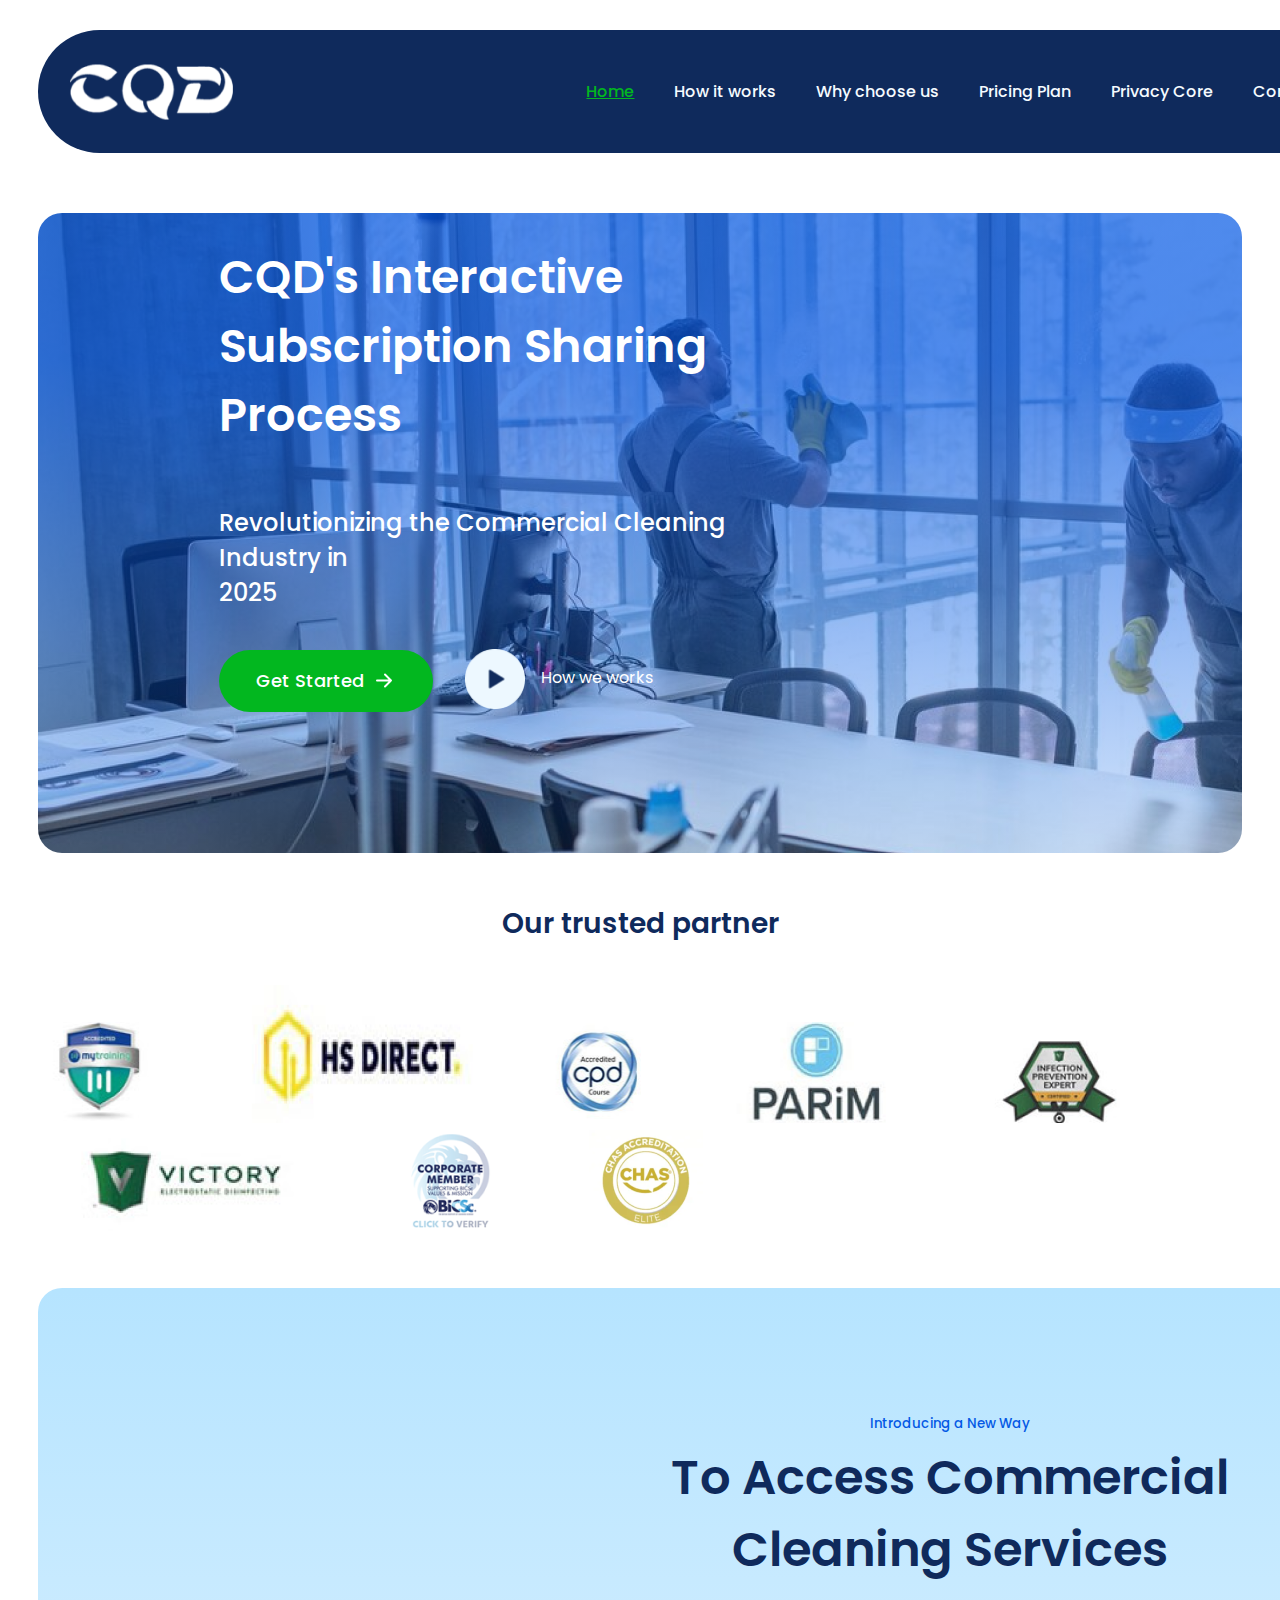
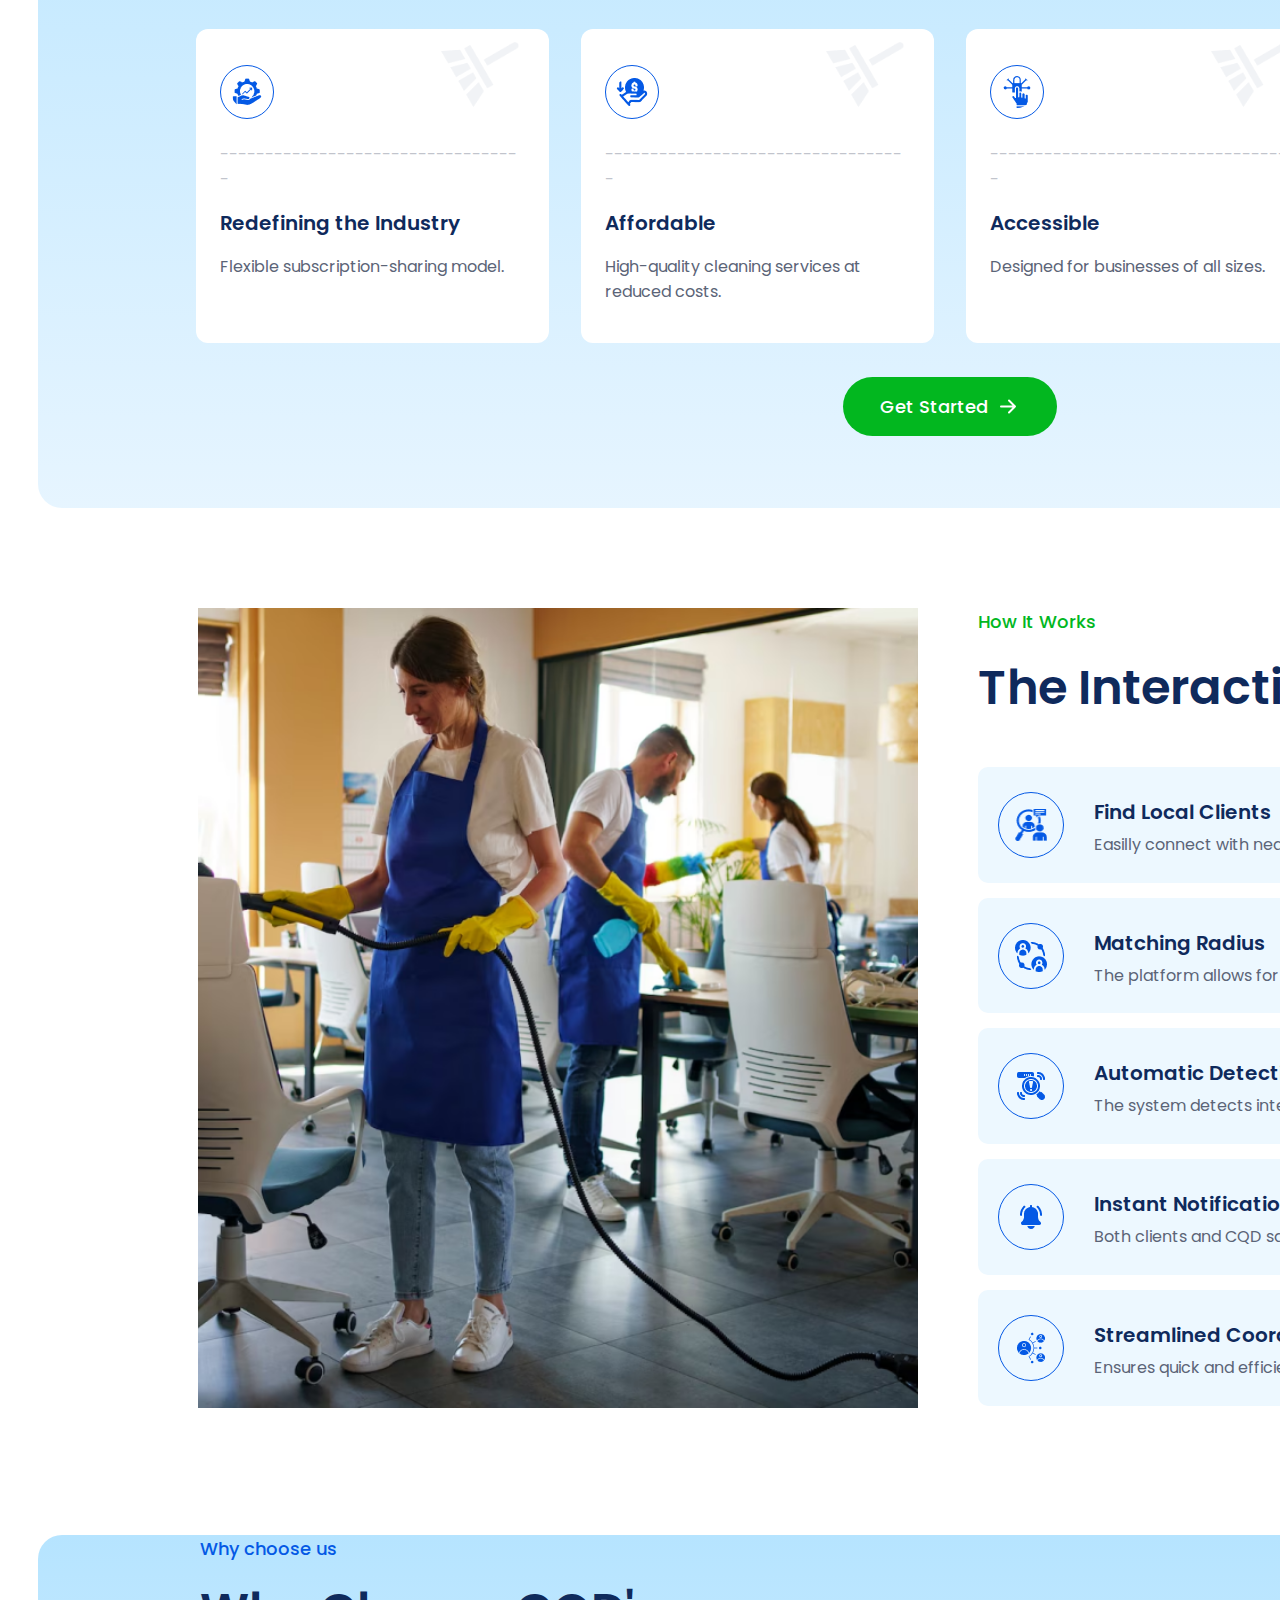
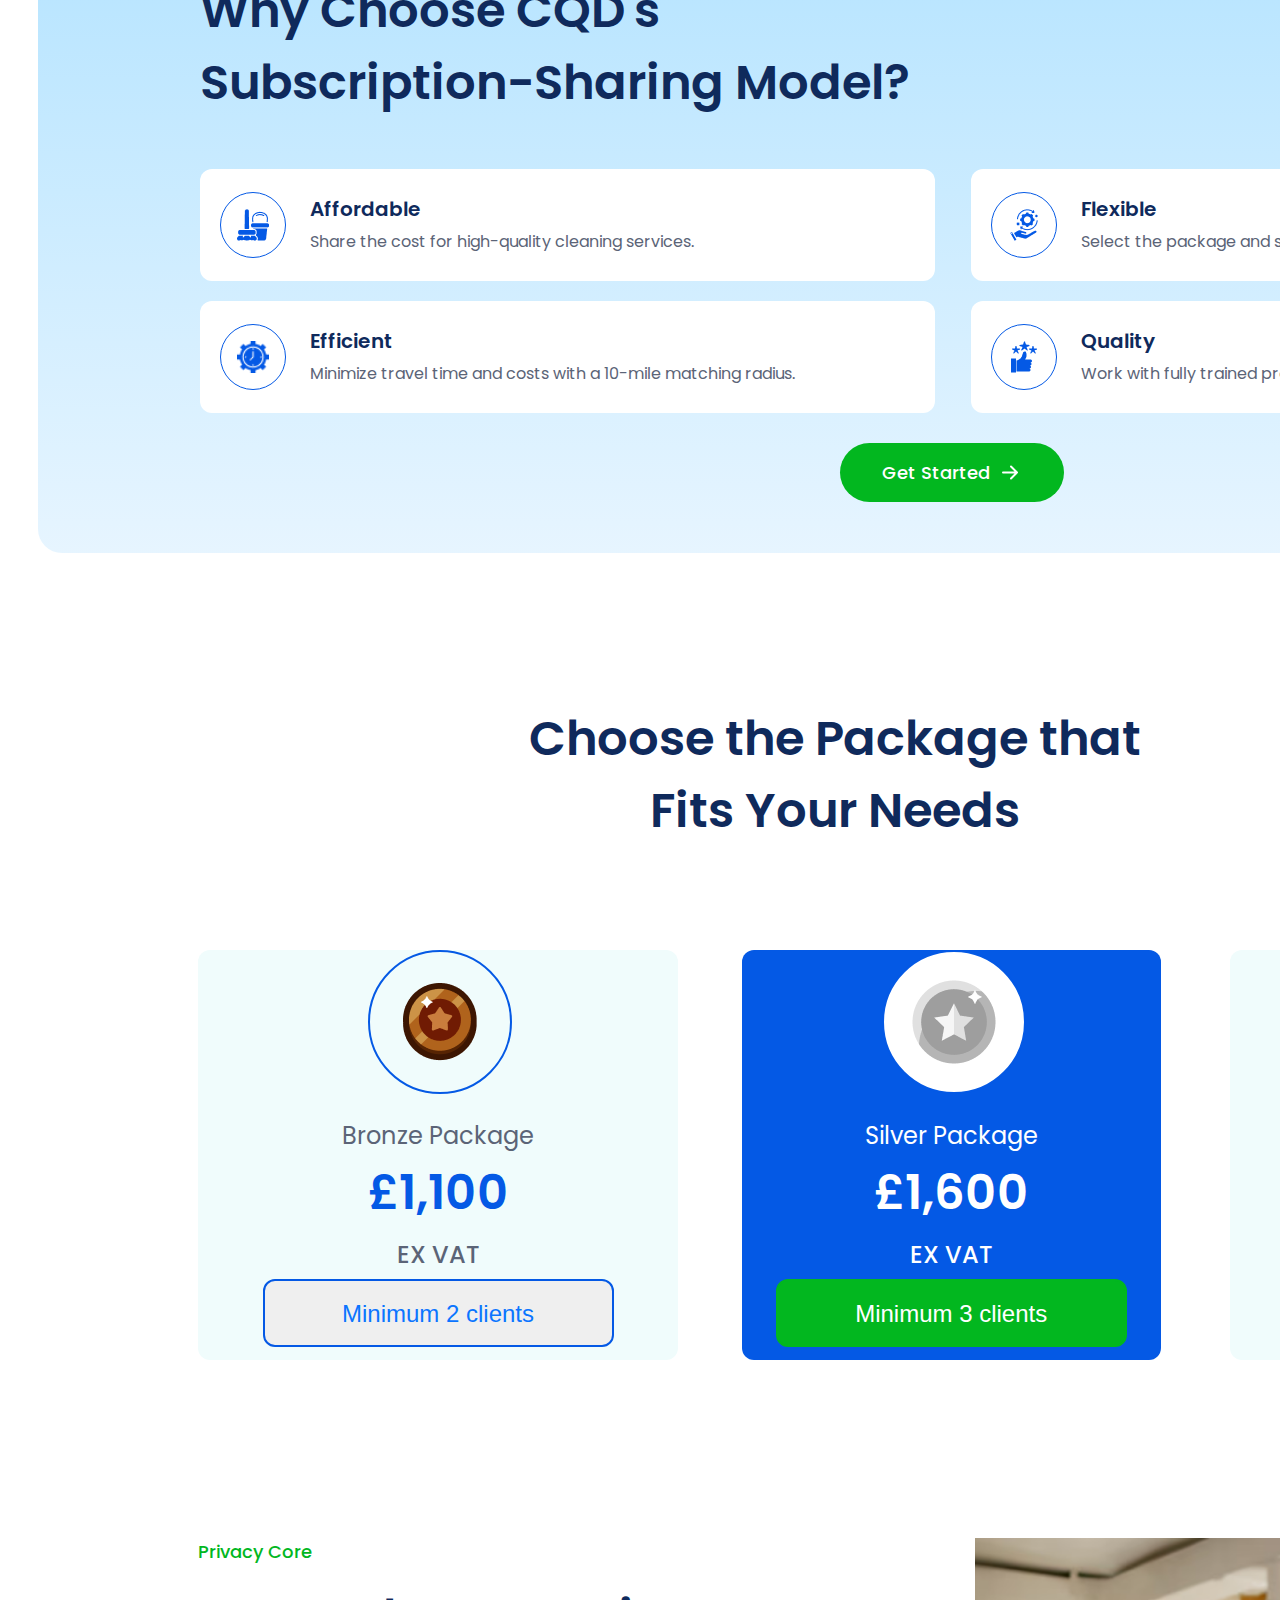
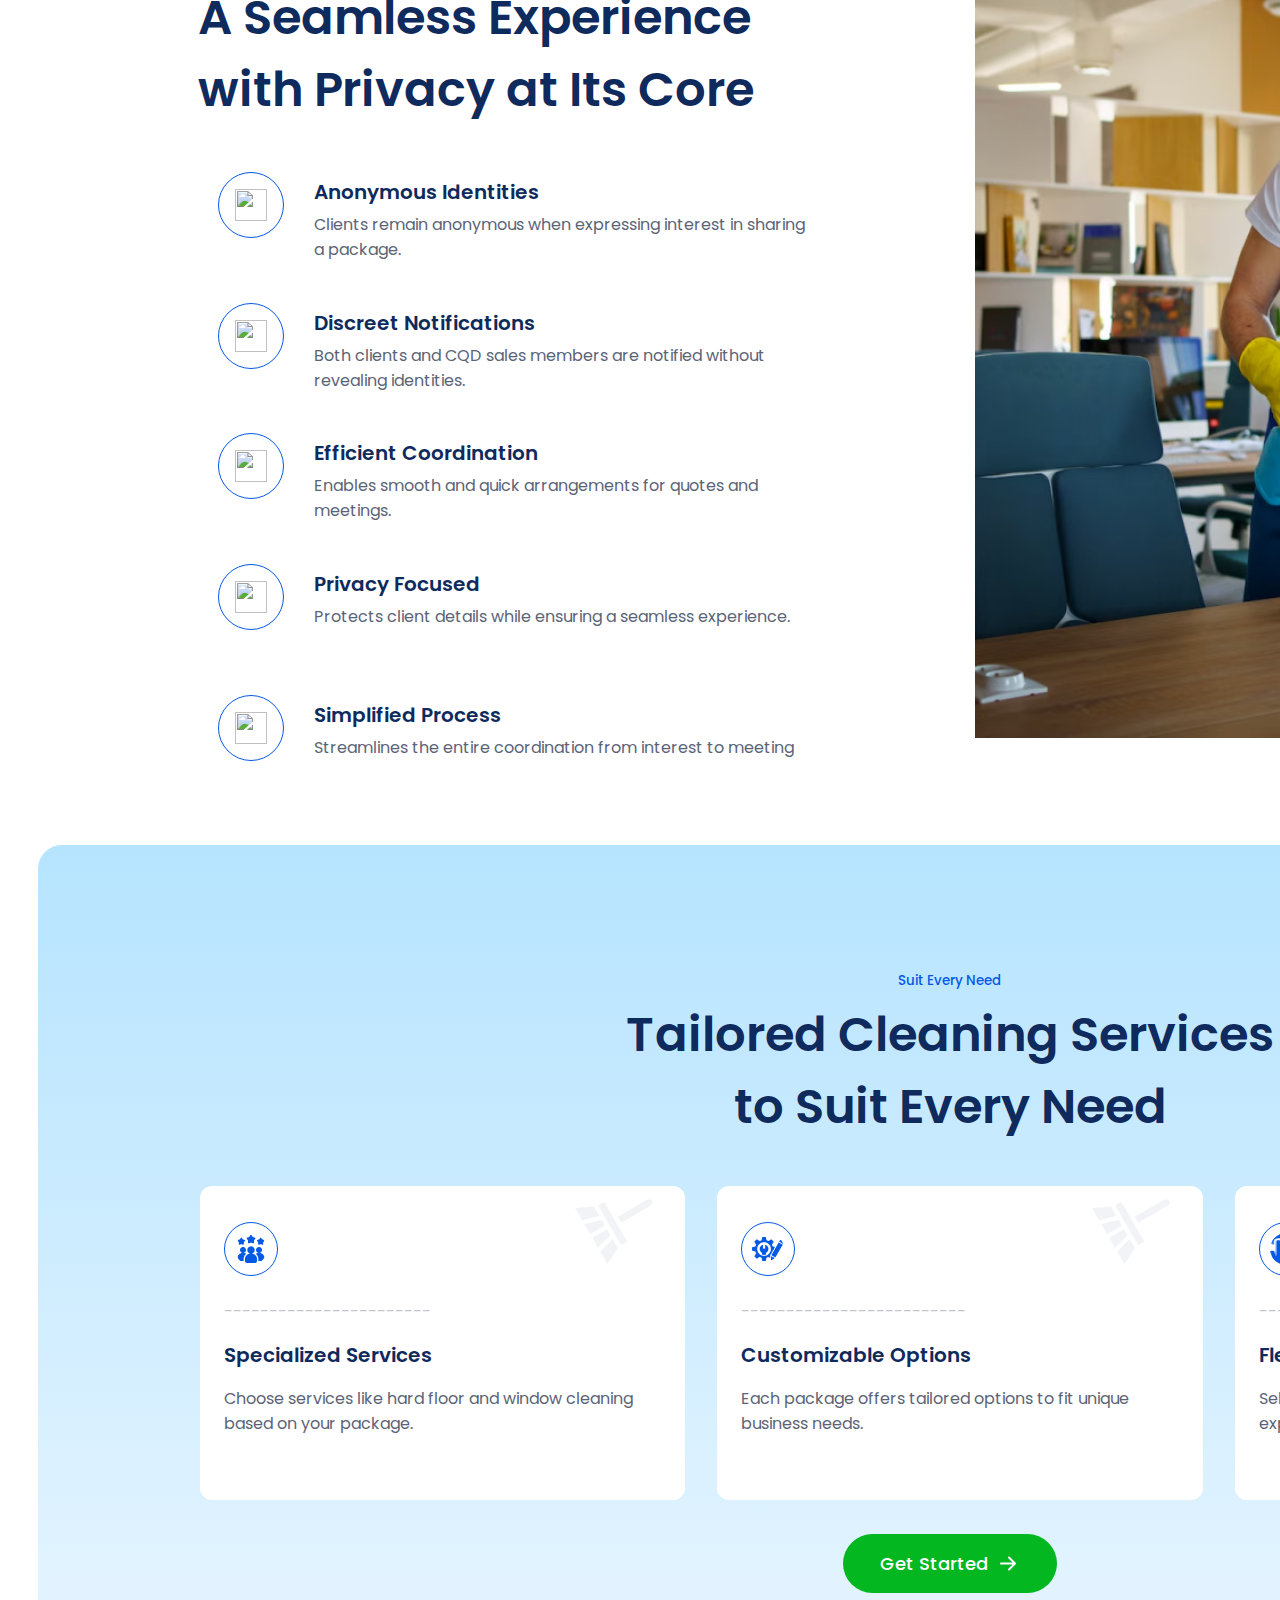
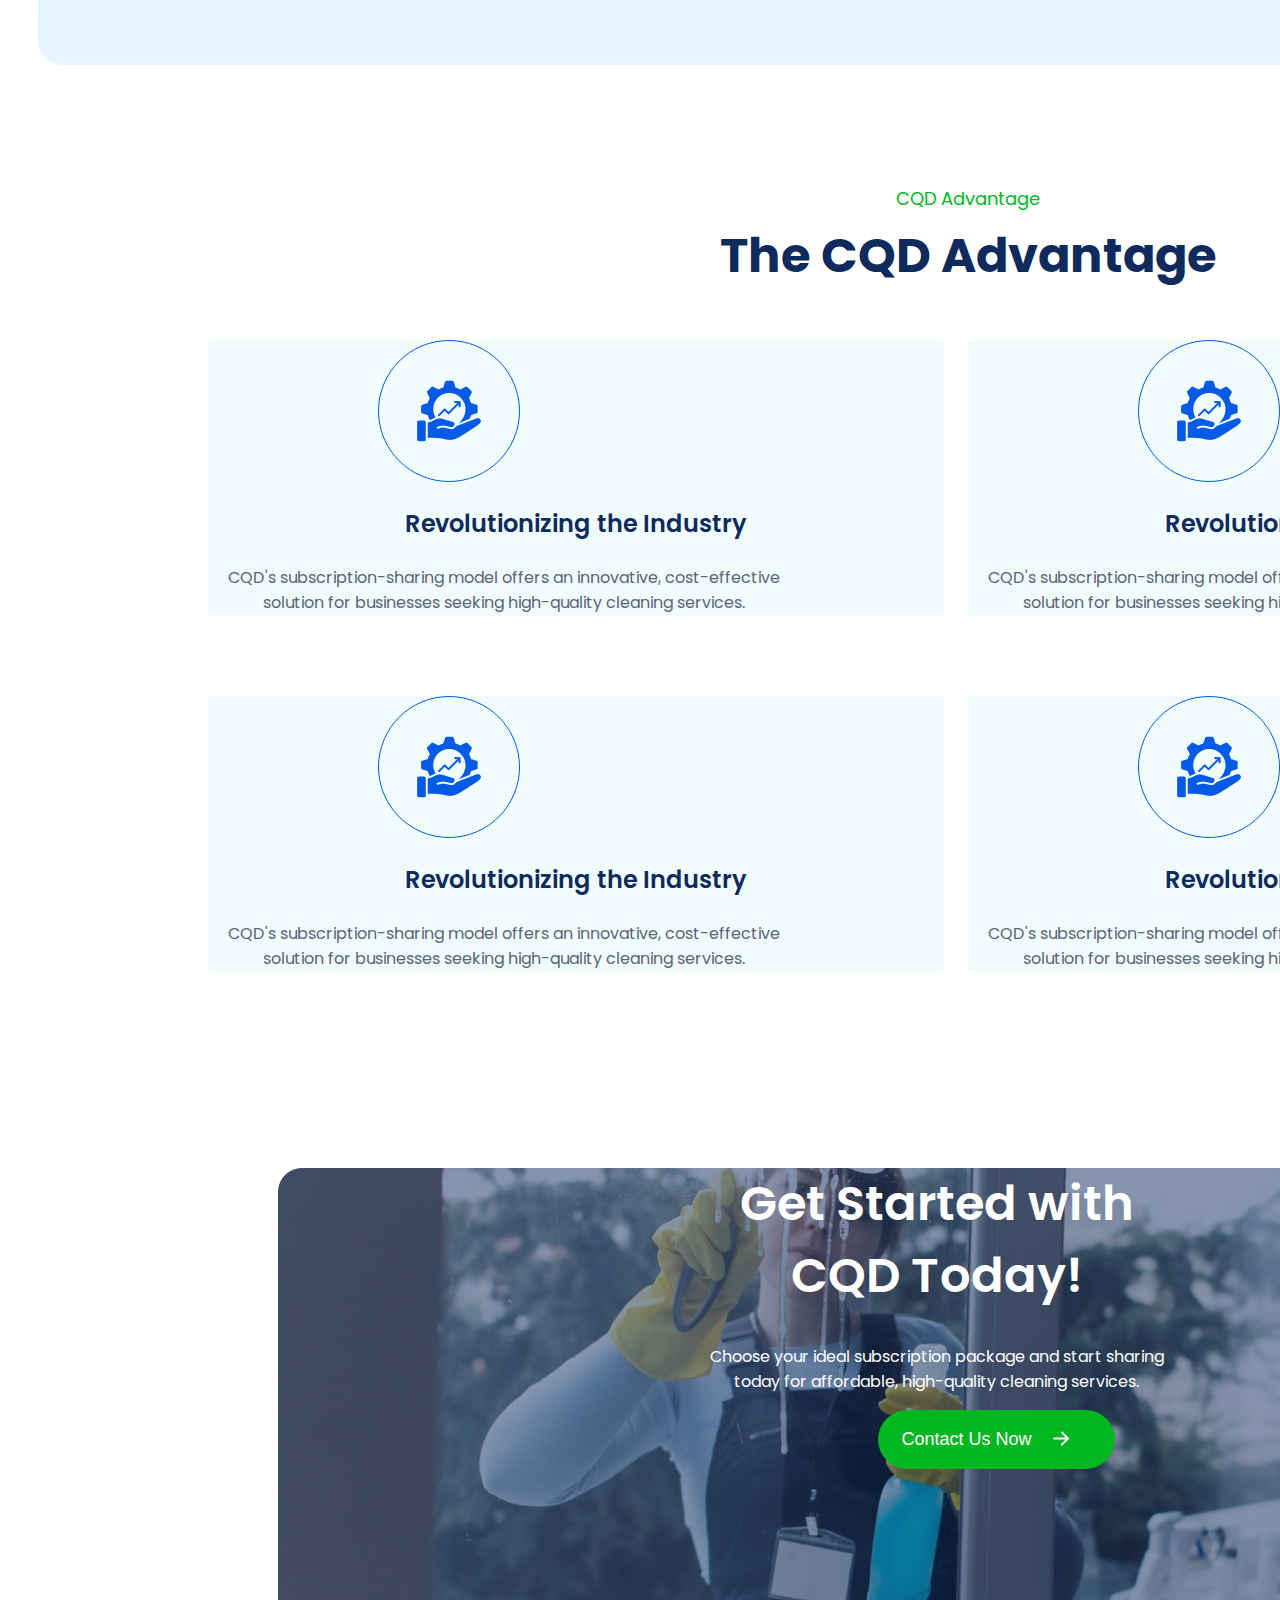
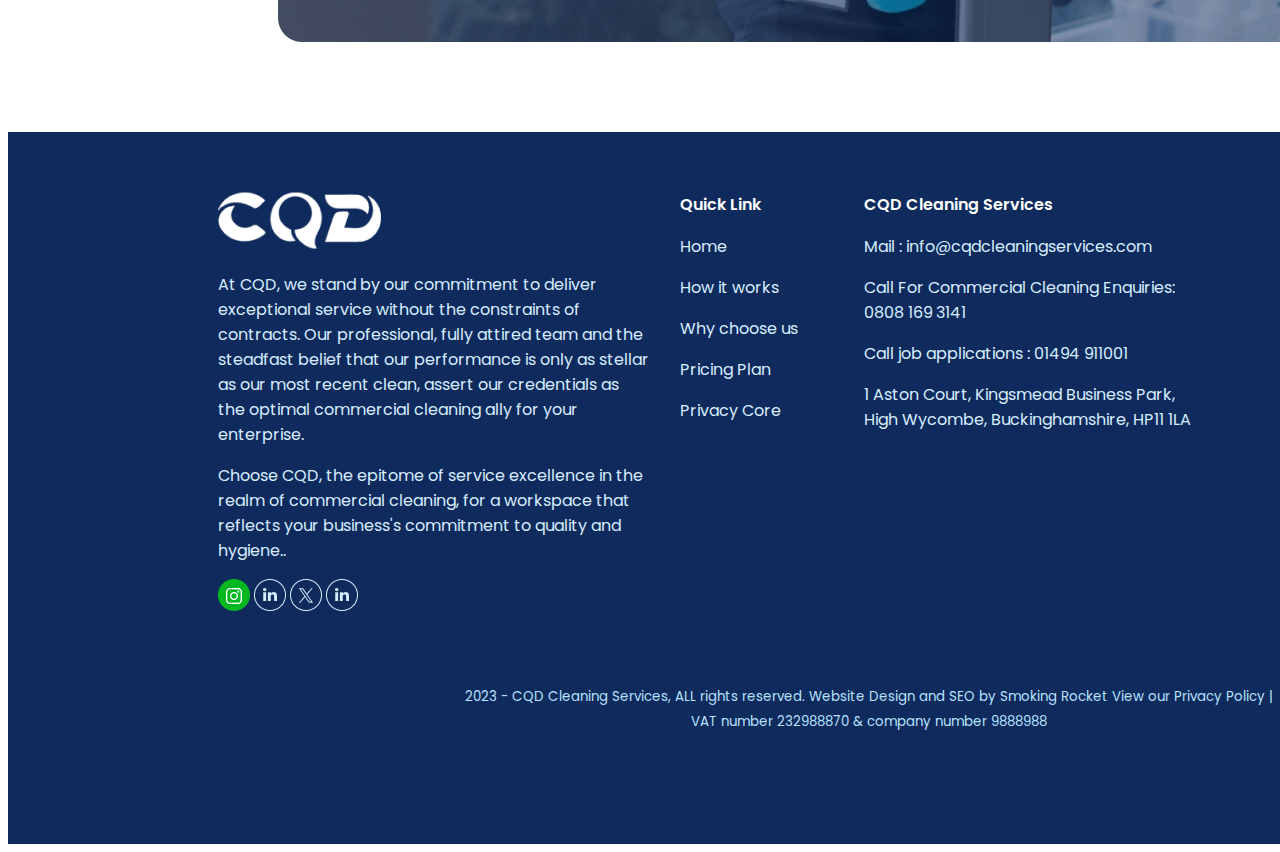
==== index.html @ 8f6383a1 "added" ====
<!DOCTYPE html>
<html lang="en">
  <head>
    <meta charset="UTF-8" />
    <meta name="viewport" content="width=device-width, initial-scale=1.0" />
    <title>CQD Project</title>

    <!-- style  -->
    <style>
      @import url("https://fonts.googleapis.com/css2?family=Poppins:ital,wght@0,100;0,200;0,300;0,400;0,500;0,600;0,700;0,800;0,900;1,100;1,200;1,300;1,400;1,500;1,600;1,700;1,800;1,900&family=Roboto:ital,wght@0,100;0,300;0,400;0,500;0,700;0,900;1,100;1,300;1,400;1,500;1,700;1,900&display=swap");
    </style>

    <!-- All Plugins CSS -->
    <link rel="stylesheet" href="./assets/css/plugins/bootstrap.min.css" />

    <!-- Custom CSS -->
    <link rel="stylesheet" href="./assets/css/style.css" />
    <link rel="stylesheet" href="./assets/css/responsive.css" />
  </head>

  <body>
    <!-- header area starts -->
    <header>
      <nav>
        <img src="./assets/images/img1.png" alt="" />
        <ul>
          <li class="fr-nav-menu-item1">Home</li>
          <li class="fr-nav-menu-item2">How it works</li>
          <li class="fr-nav-menu-item2">Why choose us</li>
          <li class="fr-nav-menu-item2">Pricing Plan</li>
          <li class="fr-nav-menu-item2">Privacy Core</li>
          <li class="fr-nav-menu-item2">Contact</li>
        </ul>
        <ul class="fr-nav-menu-item3">
          <li class="fr-nav-menu-item4">Get Started</li>
          <svg
            xmlns="http://www.w3.org/2000/svg"
            width="24"
            height="25"
            viewBox="0 0 24 25"
            fill="none"
          >
            <path
              d="M5 12.5H19M19 12.5L13 18.5M19 12.5L13 6.5"
              stroke="white"
              stroke-width="2"
              stroke-linecap="round"
              stroke-linejoin="round"
            />
          </svg>
        </ul>
      </nav>
    </header>

    <!-- main area starts  -->

    <main>
      <section class="fr-top-banner">
        <div class="fr-top-banner-sec">
          <h1 class="fr-banner-h">
            CQD's Interactive <br />
            Subscription Sharing <br />
            Process
          </h1>
          <p class="fr-banner-p">
            Revolutionizing the Commercial Cleaning Industry in <br />
            2025
          </p>

          <div class="top-banner-d1">
            <ul class="top-banner-bt1">
              <li class="top-banner-bt2">Get Started</li>
              <svg
                xmlns="http://www.w3.org/2000/svg"
                width="24"
                height="25"
                viewBox="0 0 24 25"
                fill="none"
              >
                <path
                  d="M5 12.5H19M19 12.5L13 18.5M19 12.5L13 6.5"
                  stroke="white"
                  stroke-width="2"
                  stroke-linecap="round"
                  stroke-linejoin="round"
                />
              </svg>
            </ul>
            <div class="top-banner-d2">
              <img src="./assets/images/FrameV.png" alt="" />
              <p class="top-banner-p">How we works</p>
            </div>
          </div>
        </div>
        <!-- <div class="empty"></div> -->
      </section>

      <section>
        <p class="fr-p">Our trusted partner</p>
        <div class="fr-d">
          <img class="fr-img2" src="./assets/images/img2.png" alt="" />
          <img class="fr-img3" src="./assets/images/img3.png" alt="" />
          <img class="fr-img4" src="./assets/images/img4.png" alt="" />
          <img class="fr-img5" src="./assets/images/img5.png" alt="" />
          <img src="./assets/images/img6.png" alt="" />
          <img src="./assets/images/img7.png" alt="" />
          <img src="./assets/images/img8.png" alt="" />
          <img src="./assets/images/img9.png" alt="" />
        </div>
      </section>

      <section class="fr-sec-service">
        <small class="fr-sec-sm">Introducing a New Way</small>
        <h1 class="fr-sec-h">To Access Commercial Cleaning Services</h1>
        <div class="fr-div-frame-tp">
          <div class="fr-div-frame-fl">
            <div class="fr-div-frame-up">
              <img
                class="fr-div-frame-img"
                src="./assets/images/Frame1.png"
                alt=""
              />
              <img
                class="fr-div-frame-img2"
                src="./assets/images/Frame5.png"
                alt=""
              />
            </div>
            <p class="fr-div-frame-p">----------------------------------</p>
            <h1 class="fr-div-frame-h">Redefining the Industry</h1>
            <h3 class="fr-div-frame-sm">
              Flexible subscription-sharing model.
            </h3>
          </div>
          <div class="fr-div-frame-fl">
            <div class="fr-div-frame-up">
              <img
                class="fr-div-frame-img"
                src="./assets/images/Frame2.png"
                alt=""
              />
              <img
                class="fr-div-frame-img2"
                src="./assets/images/Frame5.png"
                alt=""
              />
            </div>
            <p class="fr-div-frame-p">----------------------------------</p>
            <h1 class="fr-div-frame-h">Affordable</h1>
            <h3 class="fr-div-frame-sm">
              High-quality cleaning services at reduced costs.
            </h3>
          </div>
          <div class="fr-div-frame-fl">
            <div class="fr-div-frame-up">
              <img
                class="fr-div-frame-img"
                src="./assets/images/Frame3.png"
                alt=""
              />
              <img
                class="fr-div-frame-img2"
                src="./assets/images/Frame5.png"
                alt=""
              />
            </div>
            <p class="fr-div-frame-p">----------------------------------</p>
            <h1 class="fr-div-frame-h">Accessible</h1>
            <h3 class="fr-div-frame-sm">
              Designed for businesses of all sizes.
            </h3>
          </div>
          <div class="fr-div-frame-fl">
            <div class="fr-div-frame-up">
              <img
                class="fr-div-frame-img"
                src="./assets/images/Frame4.png"
                alt=""
              />
              <img
                class="fr-div-frame-img2"
                src="./assets/images/Frame5.png"
                alt=""
              />
            </div>
            <p class="fr-div-frame-p">----------------------------------</p>
            <h1 class="fr-div-frame-h">Easy to Use</h1>
            <h3 class="fr-div-frame-sm">
              Share subscriptions with local clients for added value.
            </h3>
          </div>
        </div>
        <ul class="top-banner-bt1">
          <li class="top-banner-bt2">Get Started</li>
          <svg
            xmlns="http://www.w3.org/2000/svg"
            width="24"
            height="25"
            viewBox="0 0 24 25"
            fill="none"
          >
            <path
              d="M5 12.5H19M19 12.5L13 18.5M19 12.5L13 6.5"
              stroke="white"
              stroke-width="2"
              stroke-linecap="round"
              stroke-linejoin="round"
            />
          </svg>
        </ul>
      </section>

      <section class="fr-sec-service2">
        <div>
          <img
            class="fr-sec-service2-img"
            src="./assets/images/image1.png"
            alt=""
          />
        </div>
        <div class="fr-sec-service2-d">
          <p class="fr-sec-service2-p">How It Works</p>
          <h2 class="fr-sec-service2-h">The Interactive Platform</h2>
          <div class="fr-sec-service2-d2">
            <div class="fr-sec-service2-d3">
              <img
                class="fr-sec-service2-img2"
                src="./assets/images/frame7.png"
                alt=""
              />
            </div>
            <div>
              <h3 class="fr-sec-service2-h3">Find Local Clients</h3>
              <h5 class="fr-sec-service2-h5">
                Easilly connect with nearby businesses to share subscriptions.
              </h5>
            </div>
          </div>
          <div class="fr-sec-service2-d2">
            <div class="fr-sec-service2-d3">
              <img
                class="fr-sec-service2-img2"
                src="./assets/images/frame8.png"
                alt=""
              />
            </div>
            <div>
              <h3 class="fr-sec-service2-h3">Matching Radius</h3>
              <h5 class="fr-sec-service2-h5">
                The platform allows for a 10-mile radius to match clients.
              </h5>
            </div>
          </div>
          <div class="fr-sec-service2-d2">
            <div class="fr-sec-service2-d3">
              <img
                class="fr-sec-service2-img2"
                src="./assets/images/frame9.png"
                alt=""
              />
            </div>
            <div>
              <h3 class="fr-sec-service2-h3">Automatic Detection</h3>
              <h5 class="fr-sec-service2-h5">
                The system detects interested clients and matches them.
              </h5>
            </div>
          </div>
          <div class="fr-sec-service2-d2">
            <div class="fr-sec-service2-d3">
              <img
                class="fr-sec-service2-img2"
                src="./assets/images/frame10.png"
                alt=""
              />
            </div>
            <div>
              <h3 class="fr-sec-service2-h3">Instant Notifications</h3>
              <h5 class="fr-sec-service2-h5">
                Both clients and CQD sales team are notified automatically.
              </h5>
            </div>
          </div>
          <div class="fr-sec-service2-d2">
            <div class="fr-sec-service2-d3">
              <img
                class="fr-sec-service2-img2"
                src="./assets/images/frame11.png"
                alt=""
              />
            </div>
            <div>
              <h3 class="fr-sec-service2-h3">Streamlined Coordination</h3>
              <h5 class="fr-sec-service2-h5">
                Ensures quick and efficient arrangement of meetings.
              </h5>
            </div>
          </div>
        </div>
      </section>

      <section class="fr-section5">
        <div class="fr-section5-d1">
          <div class="fr-section5-d2">
            <p class="fr-section5-p">Why choose us</p>
            <h1 class="fr-section5-h1">
              Why Choose CQD's Subscription-Sharing Model?
            </h1>
          </div>
          <div class="fr-section-5-d-flex">
            <div class="fr-section5-d3">
              <div class="fr-section5-d4">
                <img
                  class="fr-sec-service2-img2"
                  src="./assets/images/Frame12.png"
                  alt=""
                />
              </div>
              <div class="fr-section5-d5">
                <h3 class="fr-section5-h3">Affordable</h3>
                <h5 class="fr-section5-h5">
                  Share the cost for high-quality cleaning services.
                </h5>
              </div>
            </div>
            <div class="fr-section5-d3">
              <div class="fr-section5-d4">
                <img
                  class="fr-sec-service2-img2"
                  src="./assets/images/Frame13.png"
                  alt=""
                />
              </div>
              <div class="fr-section5-d5">
                <h3 class="fr-section5-h3">Flexible</h3>
                <h5 class="fr-section5-h5">
                  Select the package and services that best meet your needs.
                </h5>
              </div>
            </div>
            <div class="fr-section5-d3">
              <div class="fr-section5-d4">
                <img
                  class="fr-sec-service2-img2"
                  src="./assets/images/Frame14.png"
                  alt=""
                />
              </div>
              <div class="fr-section5-d5">
                <h3 class="fr-section5-h3">Efficient</h3>
                <h5 class="fr-section5-h5">
                  Minimize travel time and costs with a 10-mile matching radius.
                </h5>
              </div>
            </div>
            <div class="fr-section5-d3">
              <div class="fr-section5-d4">
                <img
                  class="fr-sec-service2-img2"
                  src="./assets/images/Frame15.png"
                  alt=""
                />
              </div>
              <div class="fr-section5-d5">
                <h3 class="fr-section5-h3">Quality</h3>
                <h5 class="fr-section5-h5">
                  Work with fully trained professionals dedicated to excellence.
                </h5>
              </div>
            </div>
          </div>
          <ul class="fr-section5-ul">
            <li class="top-banner-bt2">Get Started</li>
            <svg
              xmlns="http://www.w3.org/2000/svg"
              width="24"
              height="25"
              viewBox="0 0 24 25"
              fill="none"
            >
              <path
                d="M5 12.5H19M19 12.5L13 18.5M19 12.5L13 6.5"
                stroke="white"
                stroke-width="2"
                stroke-linecap="round"
                stroke-linejoin="round"
              />
            </svg>
          </ul>
        </div>
      </section>

      <section class="fr-section6">
        <div class="fr-section6-d1">
          <div class="fr-section6-d2">
            <h2 class="fr-section6-h2">
              Choose the Package that Fits Your Needs
            </h2>
          </div>

          <div class="fr-section6-top-div">
            <div class="fr-section6-d5">
              <div class="fr-section6-d3">
                <div class="fr-section6-d4">
                  <img class="fr-section6-img" src="./assets/images/Frame16.png" alt="" />
                </div>
            
                <p class="fr-section6-p">Bronze Package</p>
                <h3 class="fr-section6-h3">£1,100</h3>
                <h4 class="fr-section6-h4">EX VAT</h4>
                <a href="pinfo.html"><button class="fr-section6-b">
                
                  <p class="fr-section6-p2">Minimum 2 clients</p>
                </button></a>
              </div>
            </div>
            <div class="fr-section6-d6">
              <div class="fr-section6-d7">
                <div class="fr-section6-d8">
                  <img class="fr-section6-img2" src="./assets/images/Frame18.png" alt="" />
                </div>
            
                <p class="fr-section6-p4">Silver Package</p>
                <h3 class="fr-section6-h5">£1,600</h3>
                <h4 class="fr-section6-h6">EX VAT</h4>
                <a href="pinfo.html">
                <button class="fr-section6-b2">
                  <p class="fr-section6-p3">Minimum 3 clients</p>
                </button>
                </a>
              </div>
            </div>
            <div class="fr-section6-d5">
              <div class="fr-section6-d3">
                <div class="fr-section6-d4">
                  <img class="fr-section6-img" src="./assets/images/Frame17.png" alt="" />
                </div>
            
                <p class="fr-section6-p">Gold Package</p>
                <h3 class="fr-section6-h3">£2,100</h3>
                <h4 class="fr-section6-h4">EX VAT</h4>
                <a href="pinfo.html">
                <button class="fr-section6-b">
                  <p class="fr-section6-p2">Minimum 4 clients</p>
                </button>
                </a>
              </div>
            </div>
          </div>
        </div>
      </section>

      <section class="fr-sec-section7">
        
        <div class="fr-sec-section7-d">
          <p class="fr-sec-section7-p">Privacy Core</p>
          <h2 class="fr-sec-section7-h">A Seamless Experience with Privacy at Its Core</h2>
          <div class="fr-sec-section7-d2">
            <div class="fr-sec-section7-d3">
              <img class="fr-sec-section7-img2" src="./assets/images/frame19.png" alt="" />
            </div>
            <div>
              <h3 class="fr-sec-section7-h3">Anonymous Identities</h3>
              <h5 class="fr-sec-section7-h5">Clients remain anonymous when expressing interest in sharing a package.</h5>
            </div>
          </div>
          <div class="fr-sec-section7-d2">
            <div class="fr-sec-section7-d3">
              <img class="fr-sec-section7-img2" src="./assets/images/frame20.png" alt="" />
            </div>
            <div>
              <h3 class="fr-sec-section7-h3">Discreet Notifications</h3>
              <h5 class="fr-sec-service2-h5">Both clients and CQD sales members are notified without revealing identities.</h5>
            </div>
          </div>
          <div class="fr-sec-section7-d2">
            <div class="fr-sec-section7-d3">
              <img class="fr-sec-section7-img2" src="./assets/images/frame21.png" alt="" />
            </div>
            <div>
              <h3 class="fr-sec-section7-h3">Efficient Coordination</h3>
              <h5 class="fr-sec-section7-h5">Enables smooth and quick arrangements for quotes and meetings.</h5>
            </div>
          </div>
          <div class="fr-sec-section7-d2">
            <div class="fr-sec-section7-d3">
              <img class="fr-sec-section7-img2" src="./assets/images/frame22.png" alt="" />
            </div>
            <div>
              <h3 class="fr-sec-section7-h3">Privacy Focused</h3>
              <h5 class="fr-sec-section7-h5">Protects client details while ensuring a seamless experience.</h5>
            </div>
          </div>
          <div class="fr-sec-section7-d2">
            <div class="fr-sec-section7-d3">
              <img class="fr-sec-service2-img2" src="./assets/images/frame23.png" alt="" />
            </div>
            <div>
              <h3 class="fr-sec-section7-h3">Simplified Process</h3>
              <h5 class="fr-sec-section7-h5">Streamlines the entire coordination from interest to meeting</h5>
            </div>
          </div>
        </div>
        <div>
          <img class="fr-sec-section7-img" src="./assets/images/image2.png" alt="" />
        </div>
      </section>


      <section class="fr-section8">
        <small class="fr-sec-sm">Suit Every Need</small>
        <h1 class="fr-sec-h">Tailored Cleaning Services to Suit Every Need</h1>
        <div class="fr-section8-d">
          <div class="fr-section8-d2">
            <div class="fr-div-frame-up">
              <img class="fr-div-frame-img" src="./assets/images/Frame24.png" alt="" />
              <img class="fr-section8-img2" src="./assets/images/Frame5.png" alt="" />
            </div>
            <p class="fr-div-frame-p">-----------------------</p>
            <h1 class="fr-div-frame-h">Specialized Services</h1>
            <h3 class="fr-div-frame-sm">Choose services like hard floor and window cleaning based on your package.</h3>
          </div>
          <div class="fr-section8-d2">
            <div class="fr-div-frame-up">
              <img class="fr-div-frame-img" src="./assets/images/Frame25.png" alt="" />
              <img class="fr-section8-img2" src="./assets/images/Frame5.png" alt="" />
            </div>
            <p class="fr-div-frame-p">-------------------------</p>
            <h1 class="fr-div-frame-h">Customizable Options</h1>
            <h3 class="fr-div-frame-sm">Each package offers tailored options to fit unique business needs.</h3>
          </div>
          <div class="fr-section8-d2">
            <div class="fr-div-frame-up">
              <img class="fr-div-frame-img" src="./assets/images/Frame26.png" alt="" />
              <img class="fr-section8-img2" src="./assets/images/Frame5.png" alt="" />
            </div>
            <p class="fr-div-frame-p">------------------</p>
            <h1 class="fr-div-frame-h">Flexible Choices</h1>
            <h3 class="fr-div-frame-sm">Select additional services to enhance your cleaning experience.</h3>
          </div>
          
        </div>
        <ul class="top-banner-bt1">
          <li class="top-banner-bt2">Get Started</li>
          <svg xmlns="http://www.w3.org/2000/svg" width="24" height="25" viewBox="0 0 24 25" fill="none">
            <path d="M5 12.5H19M19 12.5L13 18.5M19 12.5L13 6.5" stroke="white" stroke-width="2" stroke-linecap="round"
              stroke-linejoin="round" />
          </svg>
        </ul>
      </section>

      <section class="fr-section9">
        <p class="fr-section9-p">CQD Advantage</p>
        <h3 class="fr-section9-h">The CQD Advantage</h3>
        <div class="fr-section9-main-div">
          <div class="fr-section9-div2">
            <div class="fr-section9-d">
              <div class="fr-section9-d2">
                <img class="fr-section9-img" src="./assets/images/Frame27.png" alt="">
              </div>
              <h3 class="fr-section9-h2">Revolutionizing the Industry</h3>
              <p class="fr-section9-p2">CQD's subscription-sharing model offers an innovative, cost-effective solution for
                businesses seeking high-quality cleaning services.</p>
            </div>
            <div class="fr-section9-d">
              <div class="fr-section9-d2">
                <img class="fr-section9-img" src="./assets/images/Frame27.png" alt="">
              </div>
              <h3 class="fr-section9-h2">Revolutionizing the Industry</h3>
              <p class="fr-section9-p2">CQD's subscription-sharing model offers an innovative, cost-effective solution for
                businesses seeking high-quality cleaning services.</p>
            </div>
          </div>

              <div class="fr-section9-div2">
<div class="fr-section9-d">
  <div class="fr-section9-d2">
    <img class="fr-section9-img" src="./assets/images/Frame27.png" alt="">
  </div>
  <h3 class="fr-section9-h2">Revolutionizing the Industry</h3>
  <p class="fr-section9-p2">CQD's subscription-sharing model offers an innovative, cost-effective solution for
    businesses seeking high-quality cleaning services.</p>
</div>
<div class="fr-section9-d">
  <div class="fr-section9-d2">
    <img class="fr-section9-img" src="./assets/images/Frame27.png" alt="">
  </div>
  <h3 class="fr-section9-h2">Revolutionizing the Industry</h3>
  <p class="fr-section9-p2">CQD's subscription-sharing model offers an innovative, cost-effective solution for
    businesses seeking high-quality cleaning services.</p>
</div>
          </div>
          
        </div>
      </section>

      <section class="section10"  >
        <div class="fr-section10">
           <div class="fr-section10-d">
             <h1 class="fr-section10-h">Get Started with <br> CQD Today!</h1>
             <p class="fr-section10-p">Choose your ideal subscription package and start sharing <br>today for affordable,
               high-quality cleaning services.</p>
             <button class="fr-section10-b">
               <h3 class="fr-section10-h2">Contact Us Now</h3>
               <svg class="fr-section10-svg" xmlns="http://www.w3.org/2000/svg" width="24" height="25" viewBox="0 0 24 25"
                 fill="none">
                  <path d="M5 12.5H19M19 12.5L13 18.5M19 12.5L13 6.5" stroke="white" stroke-width="2" stroke-linecap="round"
                   stroke-linejoin="round" />
               </svg>
             </button>
           </div>
        </div>
          
      </section>

      <footer class="footer">
        <div class="footer-d">
          <div class="footer-d2">
            <div class="footer-d3">
              <img class="footer-img" src="./assets/images/img1.png" alt="">
              <p class="footer-p">At CQD, we stand by our commitment to deliver exceptional service without the constraints of contracts. Our professional, fully attired team and the steadfast belief that our performance is only as stellar as our most recent clean, assert our credentials as the optimal commercial cleaning ally for your enterprise.</p>
              
              <p class="footer-p">Choose CQD, the epitome of service excellence in the realm of commercial cleaning, for a workspace that reflects your business's commitment to quality and hygiene..</p>
              <div>
                <img src="./assets/images/Icon1.png" alt="">
                <img src="./assets/images/Icon2.png" alt="">
                <img src="./assets/images/Icon3.png" alt="">
                <img src="./assets/images/Icon2.png" alt="">
              </div>
            </div>

            <div class="footer-d4">
              <h2 class="footer-h">Quick Link</h2>
              <p class="footer-p2">Home</p>
              <p class="footer-p2">How it works</p>
              <p class="footer-p2">Why choose us</p>
              <p class="footer-p2">Pricing Plan</p>
              <p class="footer-p2">Privacy Core</p>
            </div>

            <div class="footer-d5">
              <h2 class="footer-h">CQD Cleaning Services</h2>
              <p class="footer-p2">Mail : info@cqdcleaningservices.com</p>
              <p class="footer-p2">Call For Commercial Cleaning Enquiries: <br>0808 169 3141</p>
              <p class="footer-p2">Call job applications : 01494 911001</p>
              <p class="footer-p2">1 Aston Court, Kingsmead Business Park, <br> High Wycombe, Buckinghamshire, HP11 1LA</p>
            </div>

            <div class="footer-d6">
              <h2 class="footer-h">Payment methods</h2>
              <div>
                <img src="./assets/images/c1.png" alt="">
                <img src="./assets/images/c2.png" alt="">
                <img src="./assets/images/c3.png" alt="">
                <img src="./assets/images/c4.png" alt="">
                <img src="./assets/images/c5.png" alt="">
                <img src="./assets/images/c6.png" alt="">
                <img src="./assets/images/c7.png" alt="">
                <img src="./assets/images/c8.png" alt="">
                <img src="./assets/images/c9.png" alt="">
                <img src="./assets/images/c10.png" alt="">
                <br>
                <img src="./assets/images/c11.png" alt="">
                <img src="./assets/images/c12.png" alt="">
              </div>
            </div>
          </div>
        </div>

        <div class="footer-d7">
            <small class="footer-sm">2023 - CQD Cleaning Services, ALL rights reserved. Website Design and SEO by Smoking Rocket View our Privacy
              Policy | <br> VAT number 232988870 & company number 9888988 </small>
        </div>
      </footer>
    </main>
  </body>
</html>
---- assets/css/style.css ----
/* google fonts  */

body {
  font-family: Poppins;
  background-color: #ffffff;
}

header nav {
  display: flex;
  width: 1770px;
  padding: 16px 16px 16px 32px;
  justify-content: space-between;
  align-items: center;
  border-radius: 99px;
  background-color: #0f2a5c;
  margin-top: 30px;
  margin-bottom: 30px;
  margin-left: 30px;
  margin-right: 20px;
}

header nav img {
  width: 162.909px;
  height: 56px;
  flex-shrink: 0;
}

header nav ul {
  display: flex;
  align-items: center;
  gap: 40px;
  list-style: none;
}

.fr-nav-menu-item1 {
  color: #02b71f;
  font-family: Poppins;
  font-size: 16px;
  font-weight: 500;
  line-height: 24px;
  text-decoration-line: underline;
}

.fr-nav-menu-item2 {
  color: #f5fbff;
  font-family: Poppins;
  font-size: 16px;
  font-weight: 500;
  line-height: 24px;
}

.fr-nav-menu-item3 {
  padding: 16px 32px;
  justify-content: center;
  align-items: center;
  border-radius: 99px;
  background: #02b71f;
  gap: 8px;
}

.fr-nav-menu-item4 {
  color: #fff;
  font-family: Poppins;
  font-size: 18px;
  font-weight: 500;
}

.fr-top-banner {
  width: 1770x;
  height: 640px;
  border-radius: 24px;
  background: (90deg);
  background-image: linear-gradient(
      rgba(4, 89, 229, 0.7) 23.07%,
      rgba(79, 186, 255, 0.07) 117.66%
    ),
    url("../images/bgImage.png");
  margin-left: 30px;
  margin-right: 30px;
}

.fr-top-banner-sec {
  display: flex;
  flex-direction: column;
  margin-top: 60px;
  justify-content: center;
  align-items: start;
  width: 50%;
  margin-left: 15%;
}

.fr-banner-h {
  margin-top: 30px;
  text-align: start;
}

.top-banner-bt2 {
  color: #fff;
  font-family: Poppins;
  font-size: 18px;
  font-weight: 500;
}
/* .empty {
    width: 50%;
} */

.fr-banner-h {
  font-family: Poppins;
  color: #fff;
  font-size: 46px;
  font-weight: 600;
}

.fr-banner-p {
  font-family: Poppins;
  color: #fff;
  font-size: 24px;
  font-weight: 500;
}

.top-banner-d1 {
  display: flex;
  width: 650px;
  height: 59px;
  gap: 32px;
}

.top-banner-d2 {
  display: flex;
  gap: 16px;
  width: 360px;
  height: 60px;
  margin-top: 15px;
}

.top-banner-p {
  color: #ffffff;
}

.top-banner-bt1 {
  display: flex;
  padding: 16px 32px;
  justify-content: center;
  align-items: center;
  border-radius: 99px;
  background: #02b71f;
  gap: 8px;
  list-style: none;
  width: 150px;
  height: 30px;
}
/* 
.fr-top-banner-button {
    display: flex;
    padding: 16px 32px;
    justify-content: center;
    align-items: center;
    gap: 8px;
    border-radius: 99px;
    background: #02B71F;
} */

.fr-p {
  color: #0f2a5c;
  text-align: center;
  font-family: Poppins;
  font-size: 28px;
  font-weight: 600;
  margin-top: 50px;
}

.fr-d {
  margin-bottom: 50px;
  margin-left: 20px;
  margin-right: 20px;
}

.fr-img2 {
  width: 183px;
  height: 101px;
}

.fr-img3 {
  width: 290px;
  height: 150px;
}

.fr-img4 {
  width: 183px;
  height: 101px;
}

.fr-img5 {
  width: 248px;
  height: 101px;
}

.fr-sec-service {
  background: linear-gradient(
    180deg,
    rgba(133, 210, 255, 0.6) 0%,
    rgba(214, 238, 255, 0.6) 100%
  );
  border-radius: 24px;
  width: 1300px;
  height: 580px;
  margin-left: 30px;
  margin-right: 30px;
  display: inline-flex;
  padding: 120px 260px 120px 262px;
  flex-direction: column;
  justify-content: center;
  gap: 48px;
  align-items: center;
}

.fr-sec-sm {
  color: #0459e5;
  text-align: center;
  font-weight: 500;
  margin-top: 70px;
}

.fr-sec-h {
  color: #0f2a5c;
  font-size: 48px;
  font-weight: 600;
  width: 50%;
  text-align: center;
  margin-top: -40px;
}

.fr-div-frame-tp {
  display: flex;
  gap: 32px;
  margin-top: -38px;
  margin-bottom: -30px;
}
.fr-div-frame-fl {
  /* display: flex; */
  background: #ffffff;
  width: 305px;
  height: 266px;
  border-radius: 12px;
  padding: 24px;
  gap: 24px;
}

.fr-div-frame-up {
  margin-top: -33px;
}

.fr-div-frame-img {
  margin: auto;
  width: 32px;
  height: 32px;
  border: 1px solid var(--Secondary-700, #0459e5);
  padding: 10px;
  border-radius: 100%;
  margin-right: 147px;
}

.fr-div-frame-img2 {
  width: 99px;
  height: 99px;
}

.fr-div-frame-p {
  color: #c1c4cc;
}

.fr-div-frame-h {
  color: #0f2a5c;
  font-size: 20px;
  font-weight: 600;
}

.fr-div-frame-sm {
  color: #5b6477;
  font-size: 16px;
  font-weight: 400;
}

.fr-sec-service2 {
  display: flex;
  width: 1840px;
}

.fr-sec-service2-img {
  width: 720px;
  height: 800px;
  margin-left: 190px;
  margin-top: 100px;
  margin-bottom: 100px;
}

.fr-sec-service2-d {
  width: 727px;
  margin-left: 60px;
  height: 627px;
}

.fr-sec-service2-p {
  color: #02b71f;
  width: 627px;
  height: 27px;
  font-size: 18px;
  font-weight: 500;
  margin-top: 100px;
}

.fr-sec-service2-h {
  width: 627px;
  height: 62px;
  font-weight: 600;
  font-size: 48px;
  color: #0f2a5c;
  margin-top: -1px;
  margin-bottom: 53px;
}

.fr-sec-service2-d2 {
  display: flex;
  background-color: #edf8ff;
  gap: 30px;
  align-items: center;
  border-radius: 10px;
  margin-bottom: 15px;
}

.fr-sec-service2-d3 {
  width: 64px;
  height: 64px;
  border: 1px solid var(--Secondary-700, #0459e5);
  border-radius: 100%;
  margin-left: 20px;
}
.fr-sec-service2-img2 {
  width: 32px;
  height: 32px;
  margin-top: 16px;
  margin-left: 16px;
}

.fr-sec-service2-h3 {
  width: 499px;
  height: 30px;
  font-weight: 600;
  font-size: 20px;
  color: #0f2a5c;
  margin-top: 30px;
}

.fr-sec-service2-h5 {
  width: 499px;
  height: 24px;
  font-weight: 400;
  font-size: 16px;
  color: #5b6477;
  margin-top: -15px;
}

.fr-section5 {
  width: 1820px;
  height: 618px;
  margin-top: -100px;
  margin-left: 30px;
  border-radius: 24px;
  background: linear-gradient(
    180deg,
    rgba(133, 210, 255, 0.6) 0%,
    rgba(214, 238, 255, 0.6) 100%
  );
}

.fr-section5-d1 {
  width: 1521px;
  height: 471px;
  margin-top: 120px;
  margin-left: 262px;
  gap: 48px;
}

.fr-section5-d2{
  margin-left: -100px;
  margin-top: 90px;
}

.fr-section5-p {
  width: 137px;
  height: 27px;
  font-weight: 500;
  font-size: 18px;
  color: #0459e5;
  margin-top: 100px;
}

.fr-section5-h1 {
  color: #0f2a5c;
  width: 754px;
  height: 124px;
  font-weight: 600;
  font-size: 48px;
  margin-top: -5px;
  margin-bottom: 70px;
}

.fr-section-5-d-flex {
  width: 1521px;
  display: grid;
  grid-template-columns: repeat(2, 1fr);
  gap: 20px;
}

.fr-section5-d3 {
  display: flex;
  width: 735px;
  height: 112px;
  background-color: #ffffff;
  gap: 24px;
  align-items: center;
  border-radius: 12px;
  margin-left: -100px;
}

.fr-section5-d4 {
  width: 64px;
  height: 64px;
  border: 1px solid var(--Secondary-700, #0459e5);
  border-radius: 100%;
  margin-left: 20px;
}

.fr-section5-d5 {
  width: 507px;
  height: 62px;
  gap: 8px;
  margin-top: -40px;
}

.fr-section5-h3 {
  width: 507px;
  height: 30px;
  font-weight: 600;
  font-size: 20px;
  color: #0f2a5c;
}

.fr-section5-h5 {
  width: 507px;
  height: 24px;
  font-weight: 400;
  font-size: 16px;
  color: #5b6477;
  margin-top: -15px;
}

.fr-section5-ul {
  display: flex;
  padding: 16px 32px;
  justify-content: center;
  align-items: center;
  border-radius: 99px;
  background: #02b71f;
  gap: 8px;
  list-style: none;
  width: 160px;
  margin-left: 540px;
  margin-top: 30px;
}

.fr-section6 {
  width: 1920px;
  height: 735px;
}

.fr-section6-d1 {
  width: 1521px;
  height: 695px;
  margin-left: 190px;
  gap: 118px;
  margin-top: 150px;
}

.fr-section6-d2 {
  width: 673px;
  height: 167px;
  gap: 16px;
  margin-bottom: 80px;
}

.fr-section6-h2 {
  width: 673px;
  text-align: center;
  font-weight: 600;
  font-size: 48px;
  color: #0F2A5C;
  margin-top: 0px;
  margin-left: 300px;
}

.fr-section6-d3 {
  width: 480px;
  height: 410px;
  border-radius: 12px;
  background-color: #f0fcfc;
  text-align: center;
}

.fr-section6-d4 {
  width: 140px;
  height: 140px;
  border: 2px solid var(--Secondary-700, #0459e5);
  border-radius: 100%;
  margin-left: 170px;
}

.fr-section6-d5{
  width: 1321px;
  height: 410px;
  gap: 32px;
}

.fr-section6-d6{
  width: 1321px;
  height: 410px;
  gap: 32px;
  border-radius: 12px;
  margin-left: 55px;
}

.fr-section6-d7{
  background-color: #0459e5;
  width: 419px;
  height: 410px;
  border-radius: 12px;
  text-align: center;
}

.fr-section6-d8{
  width: 140px;
  height: 140px;
  border: 2px solid var(--Secondary-700, #0459e5);
  border-radius: 100%;
  margin-left: 140px;
  background-color: #ffffff;
}

.fr-section6-top-div{
  display: flex;
}

.fr-section6-img {
  width: 88px;
  height: 88px;
  margin-top: 26px;
}

.fr-section6-img2{
  width: 88px;
  height: 88px;
  margin-top: 26px;
}





.fr-section6-h3 {
  font-weight: 600;
  font-size: 48px;
  text-align: center;
  color: #0459e5;
  margin-top: -20px ;
}

.fr-section6-h4 {
  font-weight: 500;
  font-size: 24px;
  color: #5b6477;
  margin-top: -40px;
}

.fr-section6-h5{
  font-weight: 600;
  font-size: 48px;
  color: #ffffff;
  text-align: center;
  margin-top: -20px;
}

.fr-section6-h6{
  font-weight: 500;
  font-size: 24px;
  color: #ffffff;
  margin-top: -40px;
}

.fr-section6-b {
  width: 351px;
  height: 68px;
  border-radius: 12px;
  border: 2px solid var(--Secondary-700, #0459e5);
  margin-top: -30px;
}

.fr-section6-b2 {
  width: 351px;
  height: 68px;
  border-radius: 12px;
  border: 2px solid var(--Secondary-700, #02B71F);
  background-color:#02B71F ;
  margin-top: -30px;
}

.fr-section6-p {
  color: #5b6477;
  font-weight: 400;
  font-size: 24px;
}

.fr-section6-p4{
  color: #ffffff;
  font-size: 24px;
  font-weight: 400;
}

.fr-section6-p2 {
  color: #0b75ff;
  font-weight: 500;
  font-size: 24px;
  text-align: center;
  margin-top: 18px;
}

.fr-section6-p3{
  color: #ffffff;
  font-weight: 500;
  font-size: 24px;
  text-align: center;
  margin-top: 18px;
}




.fr-sec-section7 {
  display: flex;
  width: 1840px;
}

.fr-sec-section7-img {
  width: 720px;
  height: 800px;
  margin-left: 50px;
  margin-top: 100px;
  margin-bottom: 100px;
}

.fr-sec-section7-d {
  width: 727px;
  margin-left: 190px;
  height: 627px;
}

.fr-sec-section7-p {
  color: #02b71f;
  width: 627px;
  height: 27px;
  font-size: 18px;
  font-weight: 500;
  margin-top: 100px;
}

.fr-sec-section7-h {
  width: 627px;
  height: 62px;
  font-weight: 600;
  font-size: 48px;
  color: #0f2a5c;
  margin-top: -1px;
  margin-bottom: 103px;
}

.fr-sec-section7-d2 {
  display: flex;
  gap: 30px;
  align-items: center;
  border-radius: 10px;
  margin-bottom: 15px;
}

.fr-sec-section7-d3 {
  width: 64px;
  height: 64px;
  border: 1px solid var(--Secondary-700, #0459e5);
  border-radius: 100%;
  margin-left: 20px;
}
.fr-sec-section7-img2 {
  width: 32px;
  height: 32px;
  margin-top: 16px;
  margin-left: 16px;
}

.fr-sec-section7-h3 {
  width: 499px;
  height: 30px;
  font-weight: 600;
  font-size: 20px;
  color: #0f2a5c;
  margin-top: 30px;
}

.fr-sec-section7-h5 {
  width: 499px;
  height: 24px;
  font-weight: 400;
  font-size: 16px;
  color: #5b6477;
  margin-top: -15px;
}

.fr-section8{
  background: linear-gradient(
    180deg,
    rgba(133, 210, 255, 0.6) 0%,
    rgba(214, 238, 255, 0.6) 100%
  );
  border-radius: 24px;
  width: 1300px;
  height: 580px;
  margin-left: 30px;
  margin-right: 30px;
  display: inline-flex;
  padding: 120px 260px 120px 262px;
  flex-direction: column;
  justify-content: center;
  gap: 48px;
  align-items: center;
}

.fr-section8-img2{
  width: 99px;
  height: 99px;
  margin-left: 130px;
}

.fr-section8-d {
  display: flex;
  gap: 32px;
  margin-top: -38px;
  margin-bottom: -30px;
  width: 1521px;
  margin-left: 20px;
}

.fr-section8-d2 {
  /* display: flex; */
  background: #ffffff;
  width: 438px;
  height: 266px;
  border-radius: 12px;
  padding: 24px;
  gap: 24px;
}

.fr-section9{
  width: 1920px;
  height: 1101px;

}

.fr-section9-p{
  color: #02B71F;
  font-size: 18px;
  text-align: center;
  margin-top: 120px;
}

.fr-section9-h{
  color: #0F2A5C;
  font-size: 48px;
  text-align: center;
  margin-top: -10px;
}

.fr-section9-main-div{
  width: 1520px;
  height: 654px;
  margin-left: 200px;
  gap: 102px;
  /* display: grid;
  grid-template-columns: repeat(2, 1fr); */
}

.fr-section9-div2{
  width: 1520px;
  display: flex;
  gap: 24px;
  margin-bottom: 80px;
}

.fr-section9-d{
  width: 736px;
  height: 276px;
  border-radius: 5px;
  background-color: #f0fcfc;
}

.fr-section9-d2{
  width: 140px;
  height: 140px;
border: 1px solid var(--Secondary-700, #0459e5);
  border-radius: 100%;
  margin-left: 170px;
}

.fr-section9-img{
  width: 72px;
  height: 72px;
  margin-top: 34px;
  margin-left: 34px;
}

.fr-section9-h2{
  color: #0F2A5C;
  font-size: 24px;
  font-weight: 600;
  text-align: center;
}

.fr-section9-p2{
  color: #5b6477;
  width: 592px;
  text-align: center;
}

.section10{
  width: 1521px;
 height: 514px;
 margin-top: -150px;
}

.fr-section10{
  width: 1317px;
  height: 474px;
  border-radius: 24px;
  background-image:
  url("../images/Image3.png");
  margin: auto;
  margin-left: 270px;
}

.fr-section10-d{
  text-align: center;
  background-image: url("../images/Rectangle2.png");
  height: 474px;
}

.fr-section10-h{
  color: #ffffff ;
  font-size: 48px;
  font-weight: 600;
}

.fr-section10-p{
  color: #ffffff;
  font-size: 16px;
  font-weight: 400;
}

.fr-section10-b{
  display: flex;
  background-color: #02B71F;
  border: #02B71F;
  border-radius: 99px;
  height: 59px;
  width: 237px;
  margin-left: 600px;
}

.fr-section10-h2{
  color: #ffffff ;
  width: 145px;
  height: 27px;
  font-weight: 500;
  font-size: 18px;
  margin-left: 10px;
}

.fr-section10-svg{
  margin-top: 15px;
  margin-left: 10px;
}

.footer{
  width: 1890px;
  height: 712px;
  background-color: #0F2A5C;
}

.footer-d{
  width: 1521px;
  height: 551px;
  margin-top: 50px;
  margin-left: 300px;
}

.footer-d2{
  display: flex;
  width: 1320px;
  height: 424px;
  justify-content: space-between;
}

.footer-d3{
  width: 431px;
  height: 424px;
  gap: 32px;
  margin-left: -90px;
}

.footer-img{
  margin-top: 60px;
}

.footer-p{
  color: #D6EEFF;
}

.footer-d4{
  width: 152px;
  height: 218px;
  gap: 24px;
}

.footer-h{
  width: 290px;
  height: 26px;
  font-size: 16px;
  font-weight: 600;
  color: #ffffff;
  margin-top: 60px;
}

.footer-p2{
  color: #D6EEFF;
}

.footer-d5{
  width: 443px;
  height: 482px;
  gap: 32px;
}

.footer-d7{
  width: 1521px;
  text-align: center;
  margin-left: 100px;
}

.footer-sm{
  width: 840px;
  height: 42px;
  text-align: center;
  color: #B7E2FF;
}


/* personal Information */


.pInfo{
 margin: auto;
}


.pInfo-img2{
  width: 20px;
  height: 20px;
  margin-top: 20px;
  margin-left: 23px;
}

.pInfo-img3{
  width: 24px;
  height: 24px;
  margin-left: 25px;
  margin-top: 15px;
}

.pInfo-img4{
   width: 24px;
  height: 24px;
  margin-top: 15px;
  color: #ffffff;
}

.pInfo-dv{
  width: 140px;
  height: 48px;
  margin-left: 440px;
  margin-top: 48px;
  margin-bottom: 60px;
}

.pInfo-d{
  width: 1032px;
  height: 782px;
  margin: auto;
}

.pInfo-d2{
  display: flex;
  width: 710px;
  height: 119px;
  margin: auto;
}

.pInfo-d3{
  width: 70px;
  height: 119px;
  gap: 12px;
}

.pInfo-d4{
  width: 64px;
  height: 64px;
  background: #02B71F;
  border-radius: 100%;
}

.pInfo-d5{
  width: 64px;
  height: 64px;
  border: 4px solid var(--Secondary-700, #9CA3AF);
  border-radius: 100%;
}

.pInfo-d6{
  width: 250px;
  height: 10px;
  background-color: #D1D5DB;
  margin-top: 85px;
  margin-left: -6px;
}
.pInfo-d7{
  width: 250px;
  height: 10px;
  background-color: #D1D5DB;
  margin-top: 85px;
  margin-left: 1px;
}

.pInfo-d8{
  width: 1032px;
  height: 573px;
  gap: 56px;
  box-shadow: 5px 5px 25px 5px #D1D5DB;
  border-radius: 16px;
}

.pInfo-d9{
width: 936px;
height: 258px;
display: grid;
  grid-template-columns: repeat(2, 1fr);
  gap: 32px;
  margin-left: 40px;
}

.pInfo-d10{
  width: 452px;
  height: 113px;
  gap: 16px;
}

.pInfo-p{
  text-align: center;
}

.pInfo-p2{
  width: 452px;
  height: 30px;
  font-weight: 500;
  font-size: 20px;
  color: #0F2A5C;
}

.pInfo-p3{
  width: 45px;
  height: 27px;
  font-weight: 500;
  font-size: 18px;
  color: #02B71F;
}

.pInfo-p4{
   width: 40px;
  height: 27px;
  font-weight: 500;
  font-size: 18px;
  color: #ffffff;
  margin-left: 35px;
}

.pInfo-h{
  color: #0F2A5C;
  width: 936px;
  height: 48px;
  font-size: 40px;
  font-weight: 600;
  margin-left: 40px;
}

.pInfo-d11{
  width: 452px;
  height: 67px;
  background: #f5f6f7;
  border-radius: 10px;
}

.pInfo-d12{
  width: 141px;
  height: 59px;
}

.pInfo-d13{
  display: flex;
  width: 141px;
  height: 59px;
  border-radius: 99px;
  border: 1px solid var(--Secondary-700, #02B71F);
  margin-top: 76px;
  gap: 8px;
  background: #ffffff;

}

.pInfo-d14{
  width: 141px;
  height: 59px;
 gap: 8px;
}

.pInfo-d15{
   display: flex;
  width: 141px;
  height: 59px;
  border-radius: 99px;
  margin-top: 76px;
  background-color: #02B71F;
  border: 1px solid var(--Secondary-700, #02B71F);
   gap: 8px;
}

.pInfo-d16{
  display: flex;
  width: 301px;
  height: 59px;
  gap: 24px;
  margin-left: 355px;
}

.pInfo-a{
  text-decoration: none;
}


.pInfo-sm{
  width: 404px;
  height: 57px;
  font-weight: 400;
  font-size: 18px;
  color: #6A7283;
  margin-left: 20px;
   display: flex;
  align-items: center;
}


/* Location */



.location{
  width: 1032px;
  height: 1549px;
  margin: auto;
}
.lc-main-d{
  width: 1032px;
  height: 1349px;
}
.lc-d1{
  width: 250px;
  height: 10px;
  background-color: #02B71F;
  margin-top: 85px;
  margin-left: -6px;
}

.lc-d2{
  width: 250px;
  height: 10px;
  background-color: #D1D5DB;
  margin-top: 85px;
  margin-left: -6px;
}

.lc-d3{
   width: 1032px;
  height: 1158px;
  gap: 56px;
  margin: auto;
  box-shadow: 5px 5px 25px 5px #D1D5DB;
  border-radius: 16px;
}

.lc-d4{
  width: 936px;
  height: 113px;
  gap: 16px;
  margin: auto;
  margin-top: 40px;
}

.lc-p{
  width: 906px;
  height: 30px;
  font-weight: 500;
  font-size: 20px;
  color: #0F2A5C;
}

.lc-d5{
  display: flex;
  width: 936pxpx;
  height: 67px;
  background: #f5f6f7;
  border-radius: 10px;
}

.lc-d6{
  display: flex;
  width: 452px;
  height: 67px;
  background: #f5f6f7;
  border-radius: 10px;
}

.lc-d7{
  display: flex;
  width: 452px;
  height: 67px;
  background: #f5f6f7;
  border-radius: 10px;
}

.lc-d8{
  display: flex;
  width: 1136px;
  height: 40px;
}

.lc-d9{
  display: flex;
  width: 229px;
  height: 40px;
  border: 1px solid var(--Secondary-700, #0459e5);
  border-radius: 20px;
  gap: 10px;
  margin-top: 30px;
  margin-left: 573px;
  margin-right: -190px;
}

.lc-d10{
 margin-top: 7px;
}

.lc-img{
  width: 20px;
  height: 20px;
  margin-top: 24px;
  margin-left: 24px;
}

.lc-img2{
  width: 20px;
  height: 20px;
  margin: auto;
}

.lc-img3{
  margin-top: 10px;
  margin-left: 40px;
}

.lc-img4{
  margin-top: 60px;
  margin-left: 50px;
  border-radius: 20px;
}

.lc-sm{
  width: 856px;
  height: 27px;
  font-weight: 400;
  font-size: 18px;
  color: #6A7283;
  margin-left: 20px;
  margin-top: 18px;
}

.lc-sm2{
  height: 40px;
  margin-left:15px;
  margin-top: -10px;
}

.lc-p{
  color: #0F2A5C;
  width: 130px;
  height: 30px;
  font-size: 20px;
  font-weight: 500;
  margin-left: 50px;
}

.lc-p2{
  color: #0F2A5C;
  font-size: 20px;
  font-weight: 500
}


/* Bussiness details */

.business{
  width: 1032px;
  height: 1549px;
  margin: auto;
}

.bus-d{
  width: 1032px;
  height: 1832px;
  margin-top: 18px;
  gap: 72px;
}

.bus-dv{
  display: flex;
  width: 710px;
  height: 119px;
  margin: auto;
}

.bus-d2{
  width: 1032px;
  height: 1641px;
  border-radius: 16px;
  gap: 56px;
  color: #ffffff;
  box-shadow: 5px 5px 25px 5px #D1D5DB;
  margin-top: 40px;
}

.bus-d3{
  width: 936px;
height: 729px;
}

.bus-d4{
  display: flex;
  width: 936pxpx;
  height: 239px;
  background: #f5f6f7;
  border-radius: 12px;
}

.bus-d5{
  width: 936px;
  height: 1326px;
  gap:36px;
  margin: auto;
}

.bus-d6{
  width: 936px;
  height: 113px;
  gap: 32px;
  display: grid;
  grid-template-columns: repeat(2, 1fr);
}

.bus-d7{
  width: 936px;
  height: 113px;
  gap: 32px;
  display: grid;
  grid-template-columns: repeat(2, 1fr);
  margin-top: 15px;
}

.bus-d8{
  width: 936px;
  height: 501px;
  gap: 32px;
}

.bus-d9{
  width: 936px;
  height: 122px;
  gap: 16px;
}

.bus-d10{
  display: flex;
  width: 936px;
  height: 67px;
  background: #f5f6f7;
  border-radius: 12px;
}

.bus-d11{
  display: flex;
  width: 936px;
  height: 30px;
  gap: 12px;
  margin-top: 200px;
}

.bus-d12{
  width: 24px;
  height: 24px;
  border-radius: 4px;
  border: 1px solid var(--Secondary-700, #6A7283);
}

.bus-d13{
  display: flex;
  width: 301px;
  height: 59px;
  gap: 24px;
  margin-left: 325px;
  margin-top: -50px;
}

.bus-h{
  color: #0F2A5C;
  width: 936px;
  height: 48px;
  font-size: 40px;
  font-weight: 600;
  margin: auto;
}


.bus-p{
  color: #dfe0e4;
}

.bus-p2{
  width: 452px;
  height: 30px;
  font-weight: 500;
  font-size: 20px;
  color: #0F2A5C;
  margin-top: 10px;
}

.bus-p3{
  width: 936px;
  height: 30px;
  font-weight: 500;
  font-size: 20px;
  color: #0F2A5C;
}

.bus-p4{
  color: #6A7283;
  width: 314px;
  height: 30px;
  font-weight: 400;
  font-size: 20px;
  margin-top: -3px;
}

.bus-sm{
  width: 404px;
  height: 57px;
  font-weight: 400;
  font-size: 18px;
  color: #6A7283;
  margin-left: 20px;
  display: flex;
  align-items: center;
  margin-bottom: 30px;
}

.bus-img{
  width: 20px;
  height: 20px;
  margin-left: 485px;
  margin-top: 25px;
}


/* Cleaning Service */

.cls-sec{
  width: 1920px;
  height: 2050px;
}

.cls-img{
  margin: 40px;
}

.cls-img2{
  width: 58px;
  height: 24px;
  gap: 8px;
  margin-top: 25px;
  margin-left: 300px;
}

.cls-img3{
  margin-top: 15px;
}

.cls-h{
  width: 1224px;
  height: 48px;
  font-weight: 600;
  font-size: 40px;
  color: #0F2A5C;
  margin-left: 28px;
}

.cls-h2{
  width: 186px;
  height: 30px;
  font-weight: 500;
  font-size: 15px;
  color: #0F2A5C;
}

.cls-d{
  width: 140px;
  height: 148px;
  margin-left: 850px;
}

.cls-d1{
  width: 1320px;
  height: 1590px;
  top: 168px;
  margin-left: 300px;
  border-radius: 16px;
  gap: 32px;
  color: #ffffff;
  box-shadow: 5px 5px 25px 5px #D1D5DB;
}

.cls-d2{
  width: 1224px;
  height: 1328px;
  gap: 32px;
  margin-left: 28px;
}

.cls-d3{
  display: flex;
  width: 1224px;
  height: 94px;
  padding-top: 24px;
  padding-bottom: 24px;
  border-bottom: 1px;
  color: #dfe0e4;
  gap: 65px;
}

.cls-d4{
  display: flex;
  width: 1224px;
  height: 48px;
  padding-top: 0px;
  padding-bottom: 20px;
  border: 1px;
  color: #dfe0e4;
}

.cls-d5{
  width: 1224px;
  height: 1px;
  background: #6A7283;
}

.cls-d6{
  width: 1195px;
  height: 56px;
  border-radius: 8px;
  padding: 16px;
  gap: 16px;
  background: rgba(255, 157, 0, 0.16);
  margin-top: 40px;
}

.cls-d7{
  width: 1224px;
  margin-left: 550px;
}


.cls-d8{
  display: flex;
  width: 181px;
  height: 59px;
  border-radius: 99px;
  margin-top: 76px;
  background-color: #02B71F;
  border: 1px solid var(--Secondary-700, #02B71F);
   gap: 28px;
}

.cls-button{
  width: 116px;
  height: 46px;
  border-radius: 99px;
  border: 1px solid var(--Secondary-700, #D6EEFF);
  background-color: #D6EEFF;
  padding-top: 8px;
  padding-left: 24px;
  padding-right: 24px;
  padding-bottom: 8px;
  margin-top: 10px;
}

.cls-p{
  width: 730px;
  height: 30px;
  font-weight: 400;
  font-size: 15px;
  color: #6A7283;
}

.cls-p2{
  font-weight: 400;
  font-size: 15px;
  color: #6A7283;
  margin-top: -30px;
  margin-left: 30px;
}



/* Cleaning Services 2  */

.cls2-h{
  width: 676px;
  height: 48px;
  font-weight: 600;
  font-size: 30px;
  color: #0F2A5C;
  margin-left: 28px;
}


.cls2-img{
  width: 74px;
  height: 30px;
  gap: 8px;
}

.cls2-img2{
  width: 130px;
  height: 20px;
  gap: 8px;
}

.cls2-img3{
  width: 40px;
  height: 40px;
  margin-top: 20px;
  margin-left: 20px;
}
.cls2-d{
  display: flex;
  width: 1224px;
  height: 48px;
  margin-bottom: 40px;
}
.cls2-d1{
  width: 1320px;
  height: 1500px;
  top: 168px;
  margin-left: 300px;
  border-radius: 16px;
  gap: 32px;
  color: #ffffff;
  box-shadow: 5px 5px 25px 5px #D1D5DB;
  margin-top: 100px;
}

.cls2-dv{
  width: 751px;
  height: 216px;
  gap: 24px;
  margin: auto;
}

.cls2-d2{
  width: 80px;
  height: 80px;
  border-radius: 100%;
  background: #02B71F;
  margin-left: 330px;
}

.cls2-d3{
  display: flex;
  gap: 20px;
  margin-top: 30px;
  margin-left: 300px;
}

.cls2-p{
  width: 663px;
  height: 48px;
  font-weight: 600;
  font-size: 40px;
  text-align: center;
  color: #0f2a5c;
  margin-left: 40px;
}

.cls2-p2{
  width: 102px;
  height: 30px;
  font-weight: 500;
  font-size: 20px;
  text-align: right;
  color: #0459e5;
}

.cls2-sm{
  width: 663px;
  height: 48px;
  font-weight: 400;
  font-size: 16px;
  text-align: center;
  color: #6A7283;
  text-align: center;
}
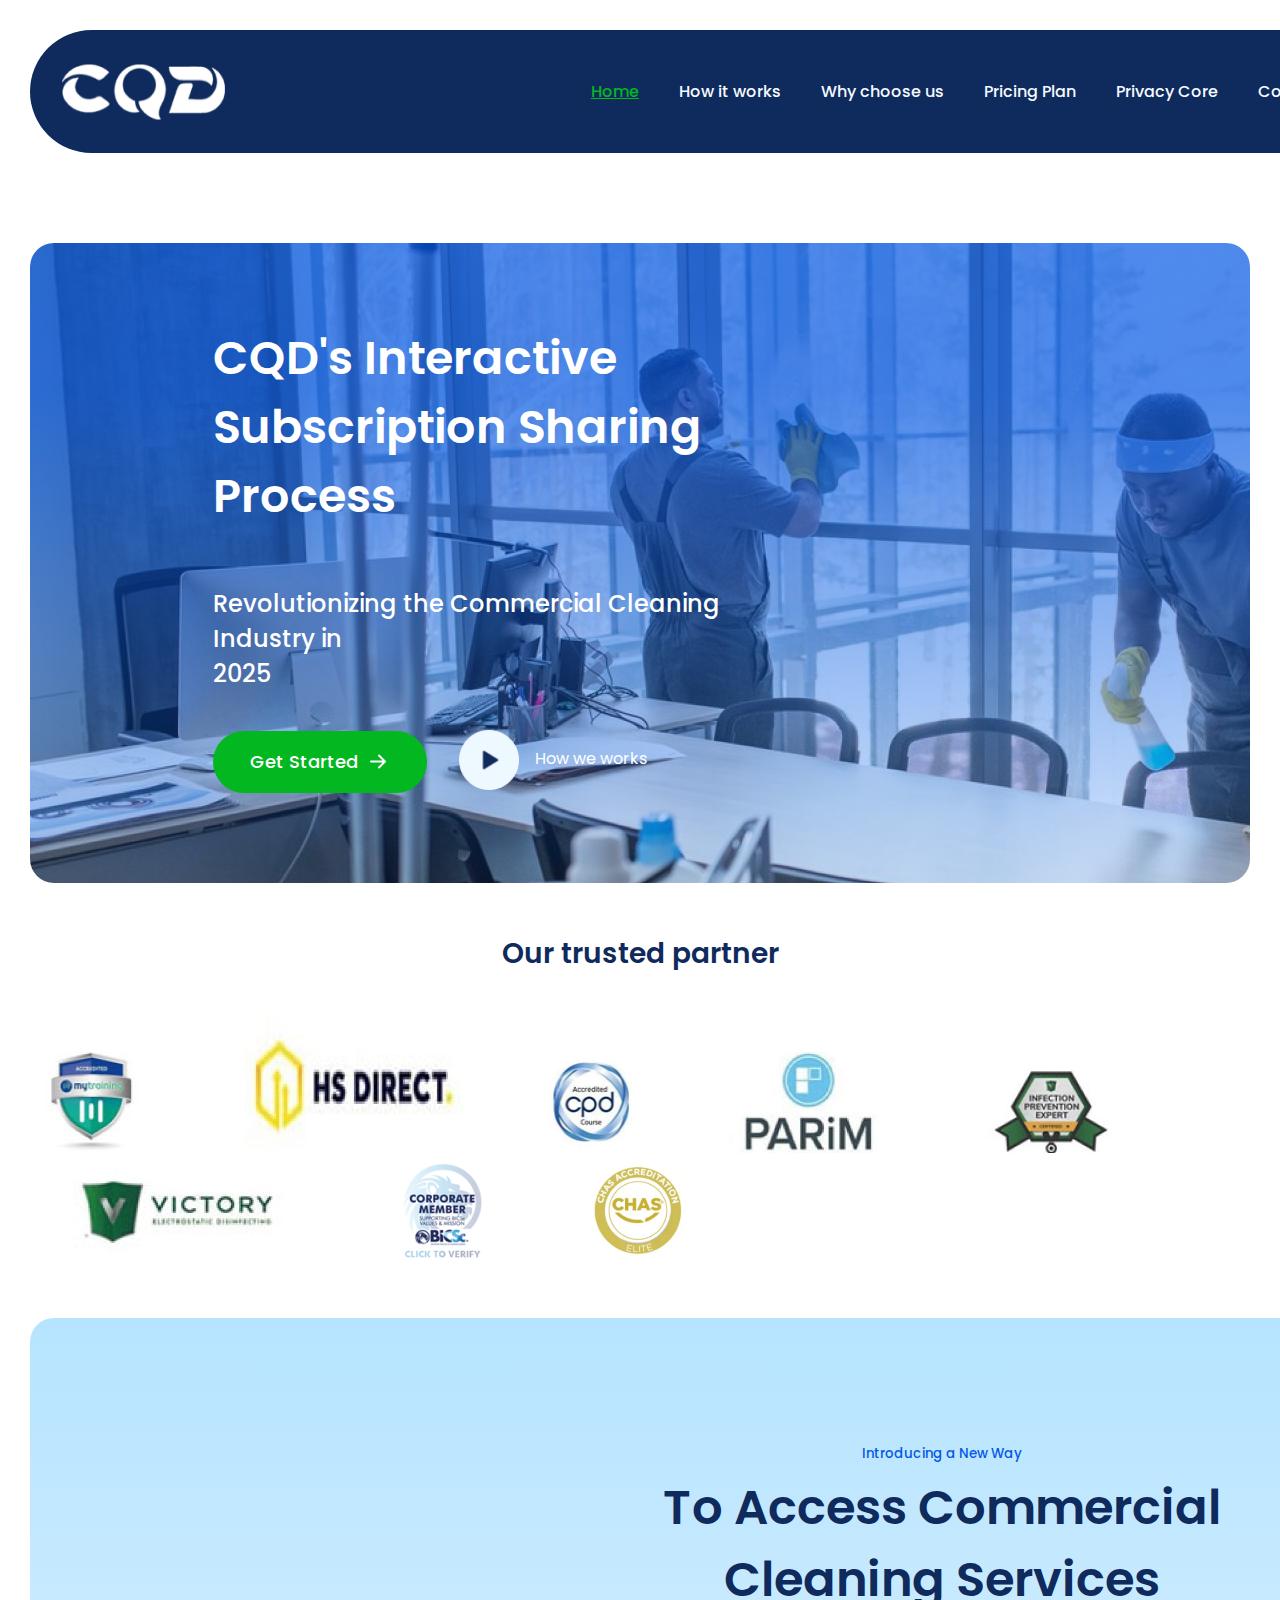
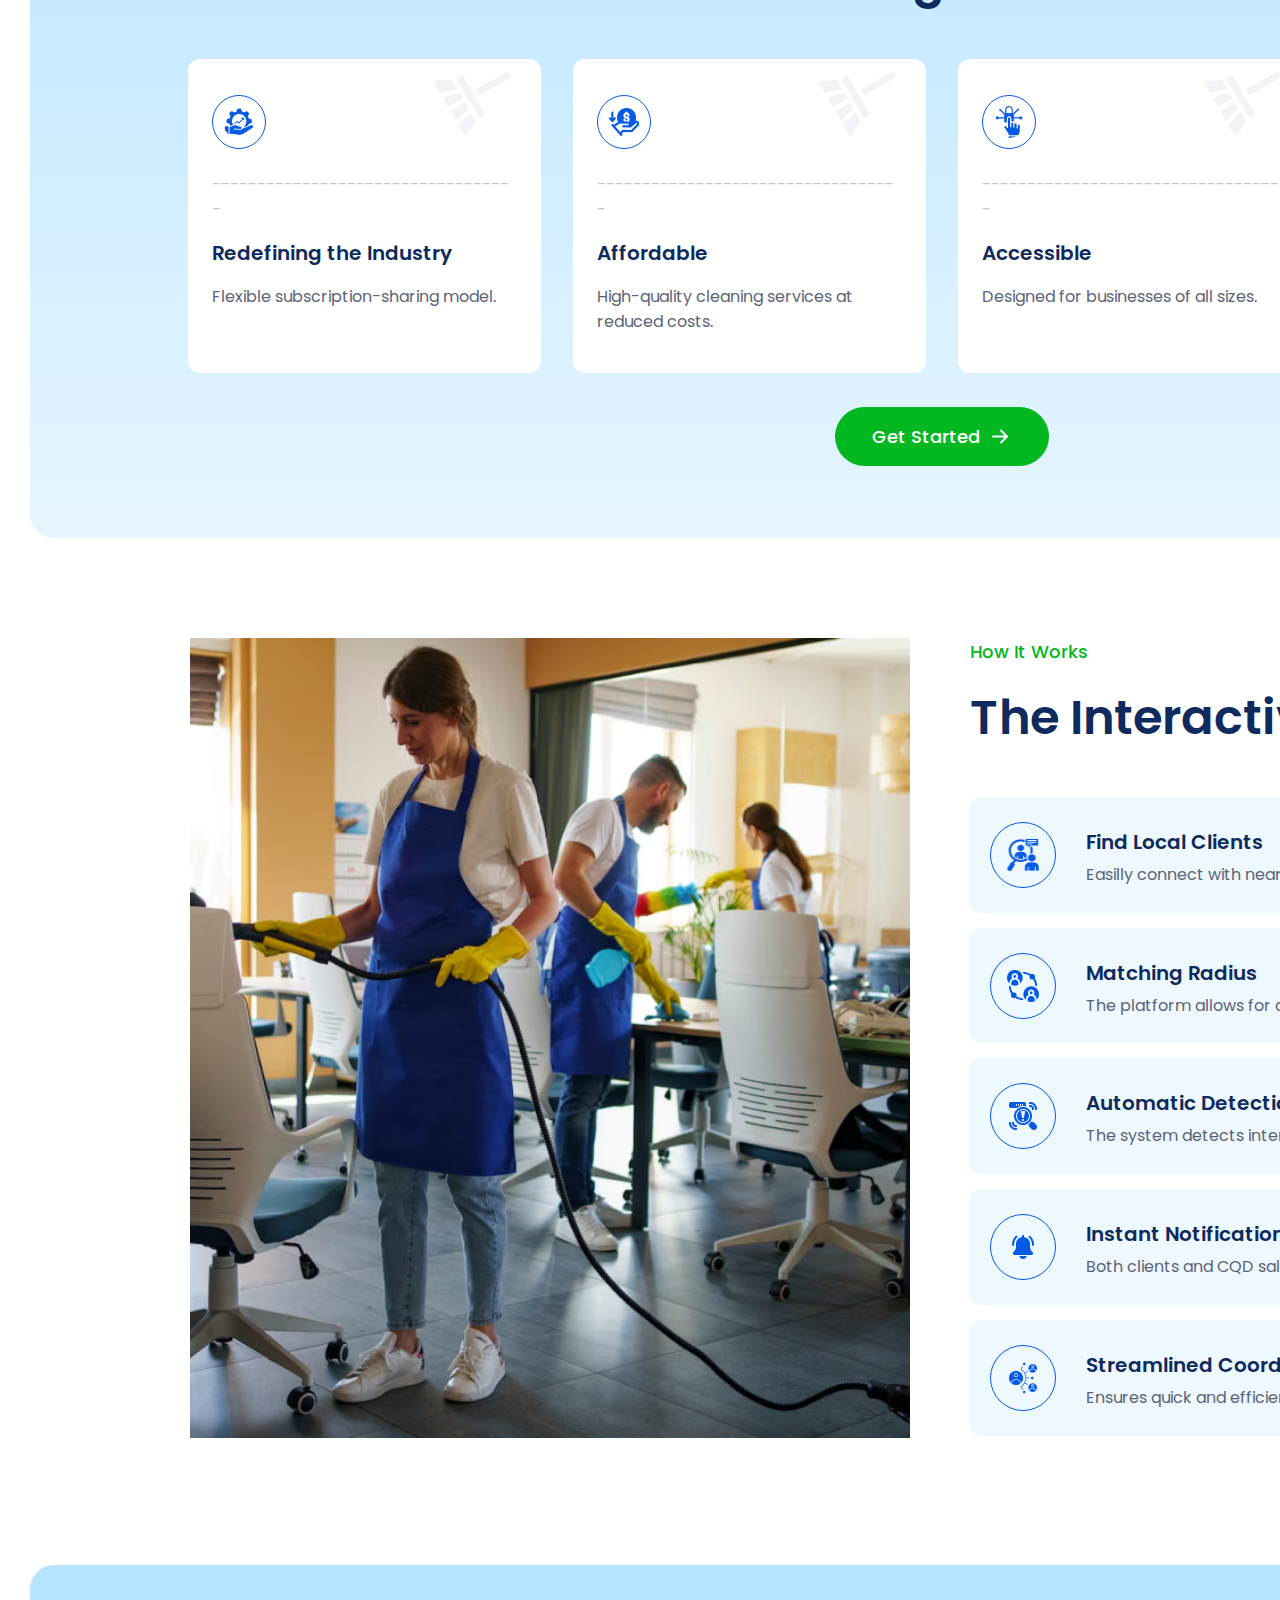
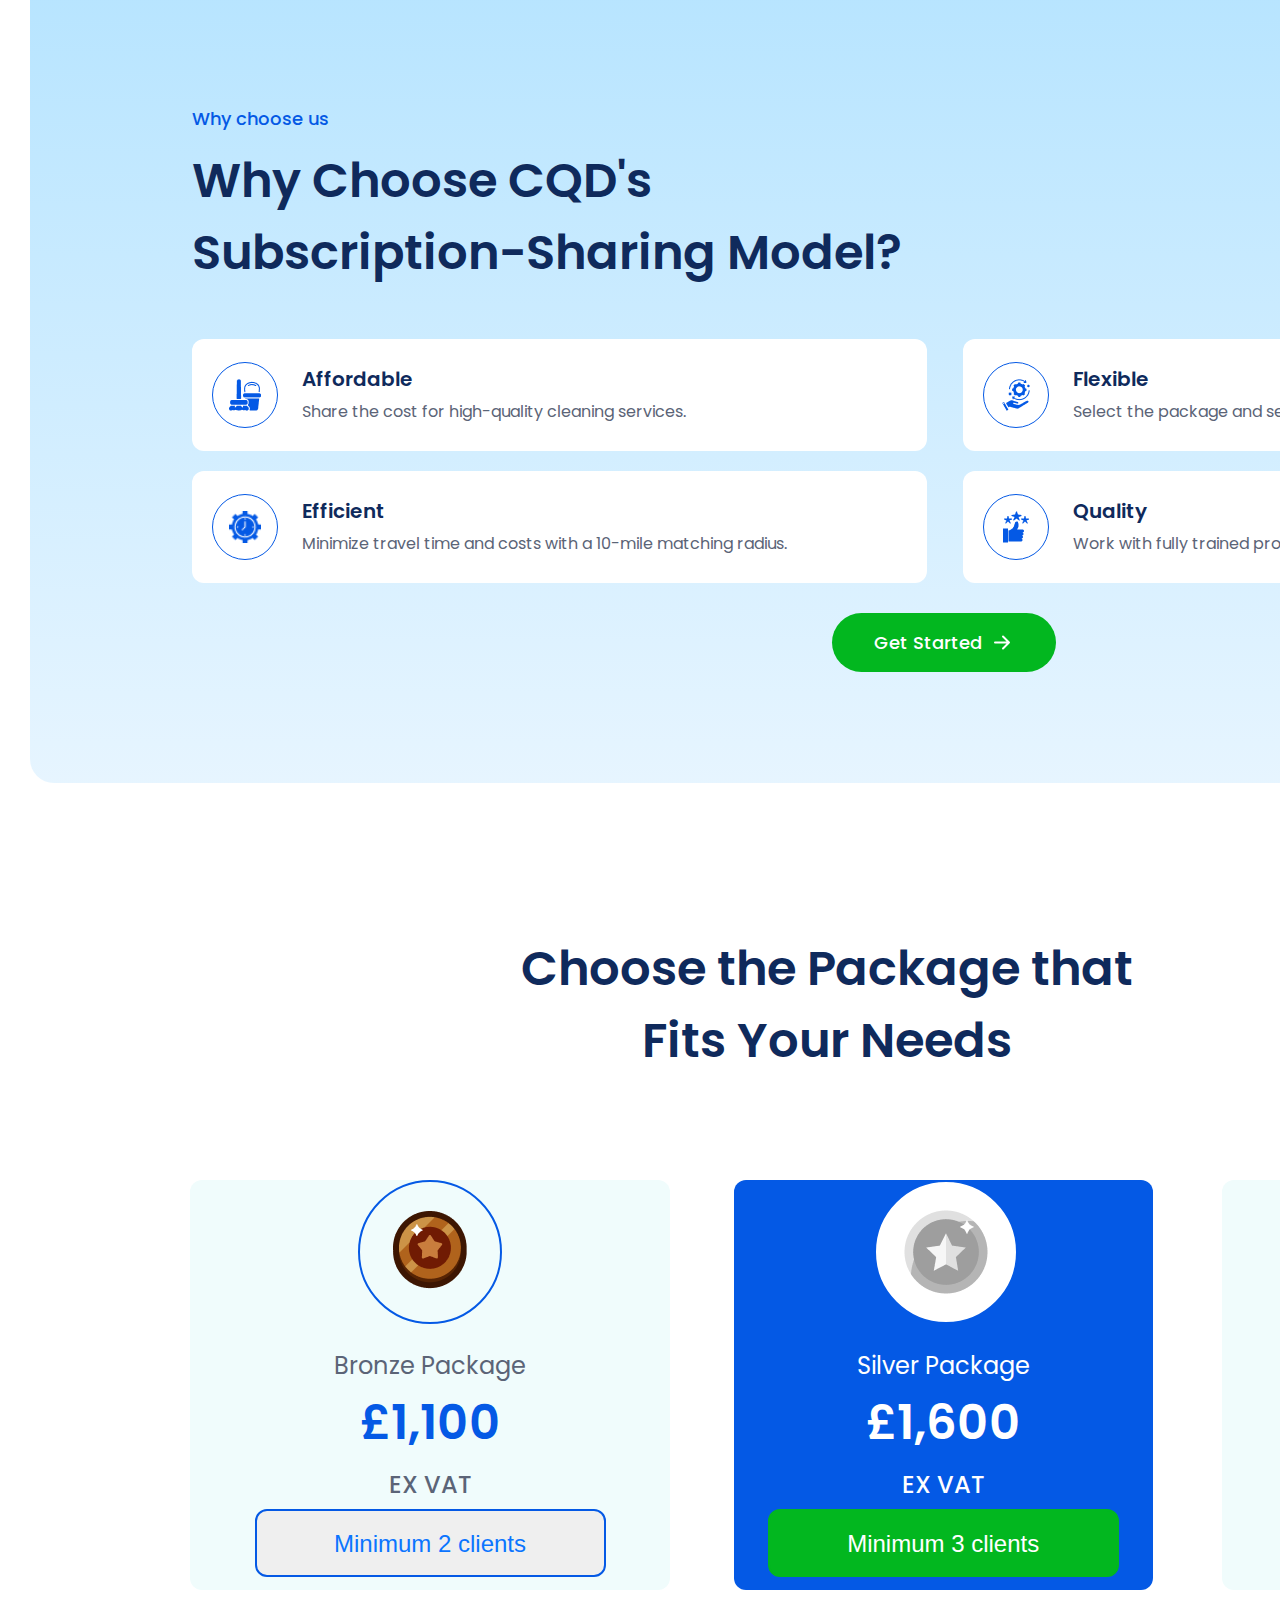
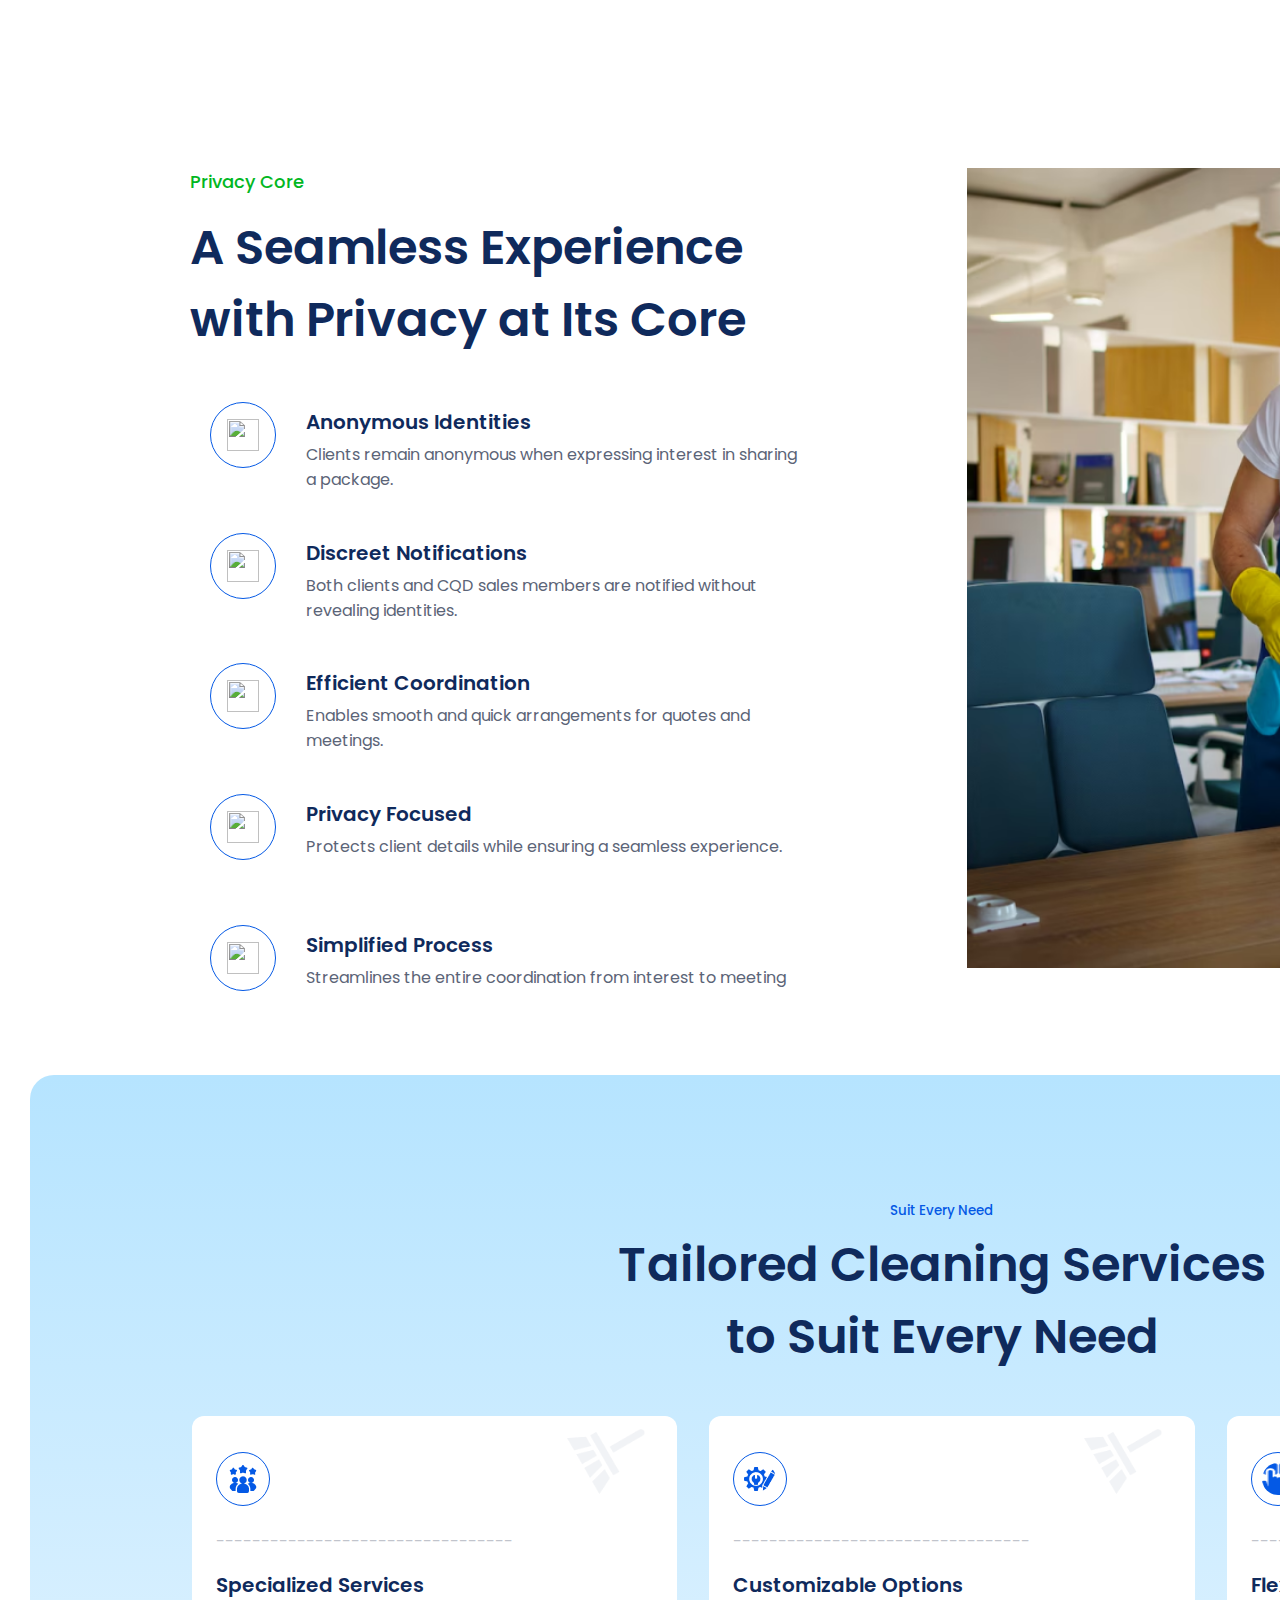
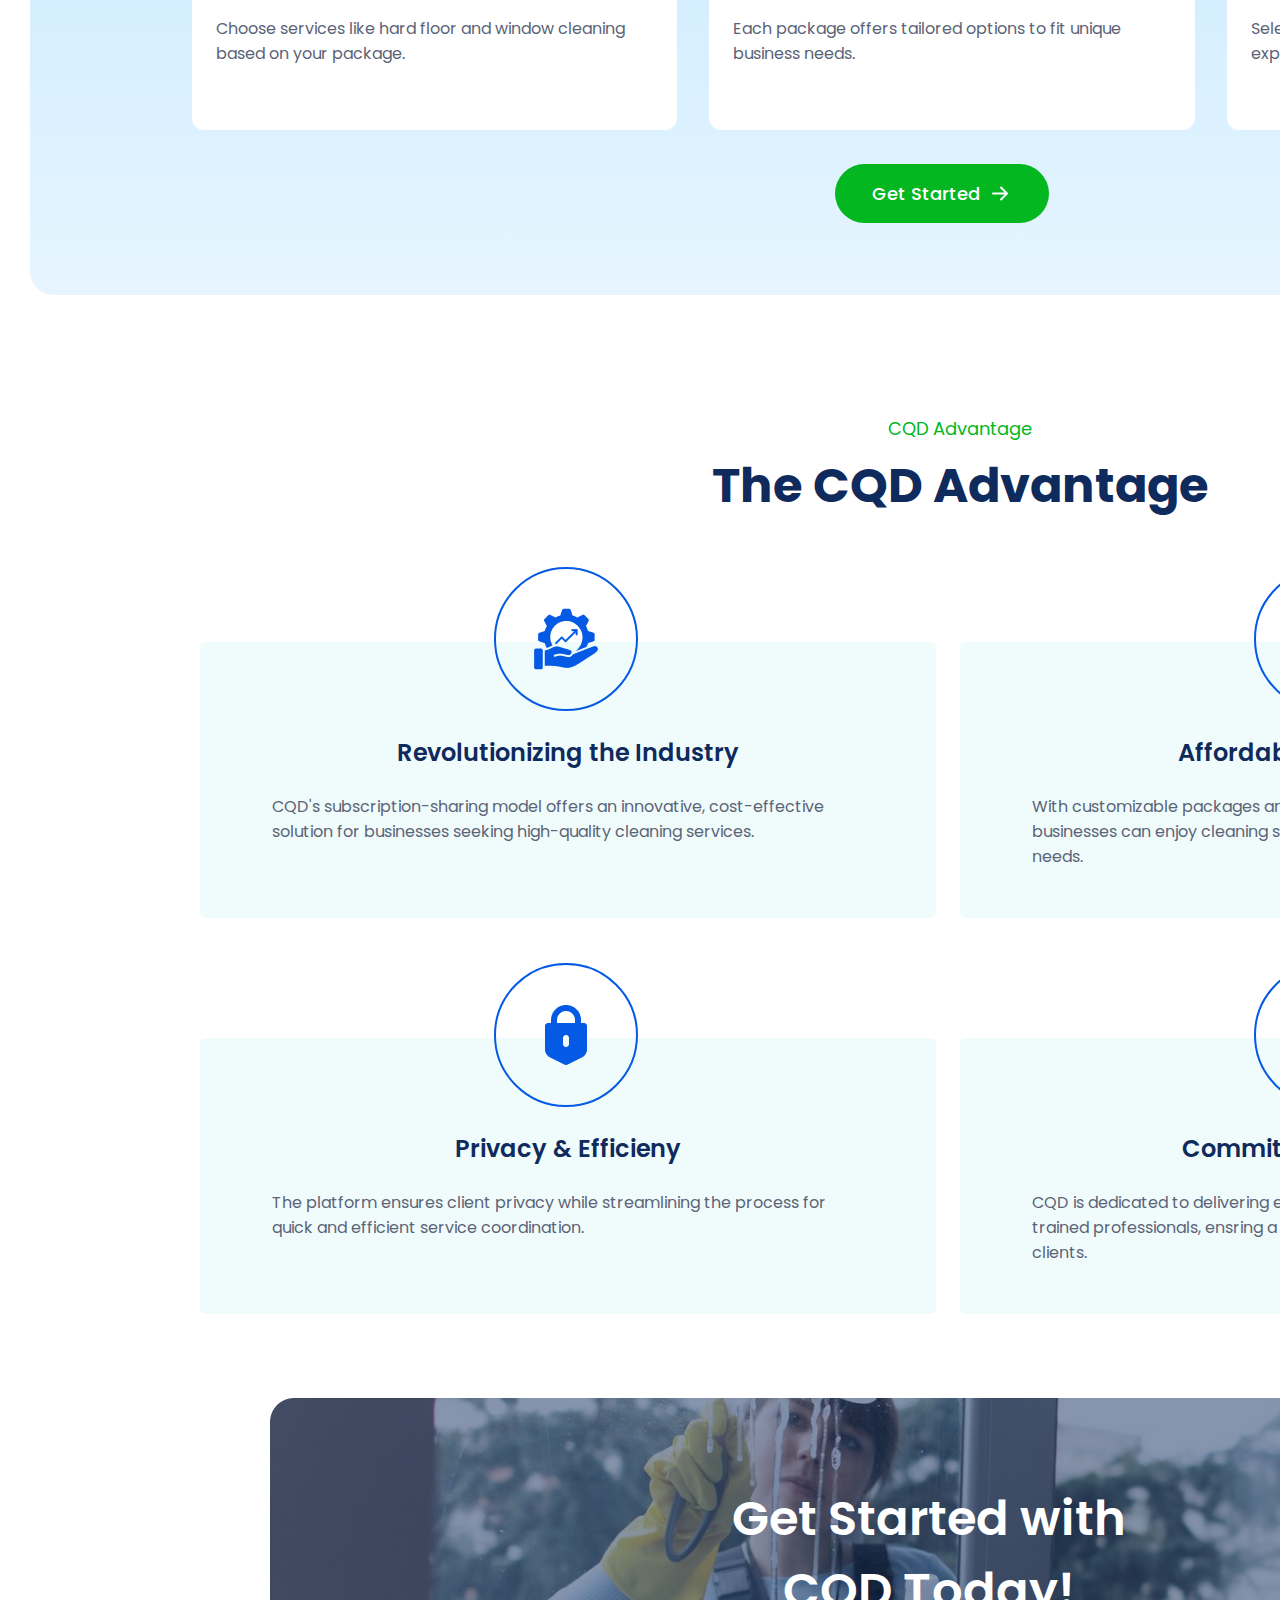
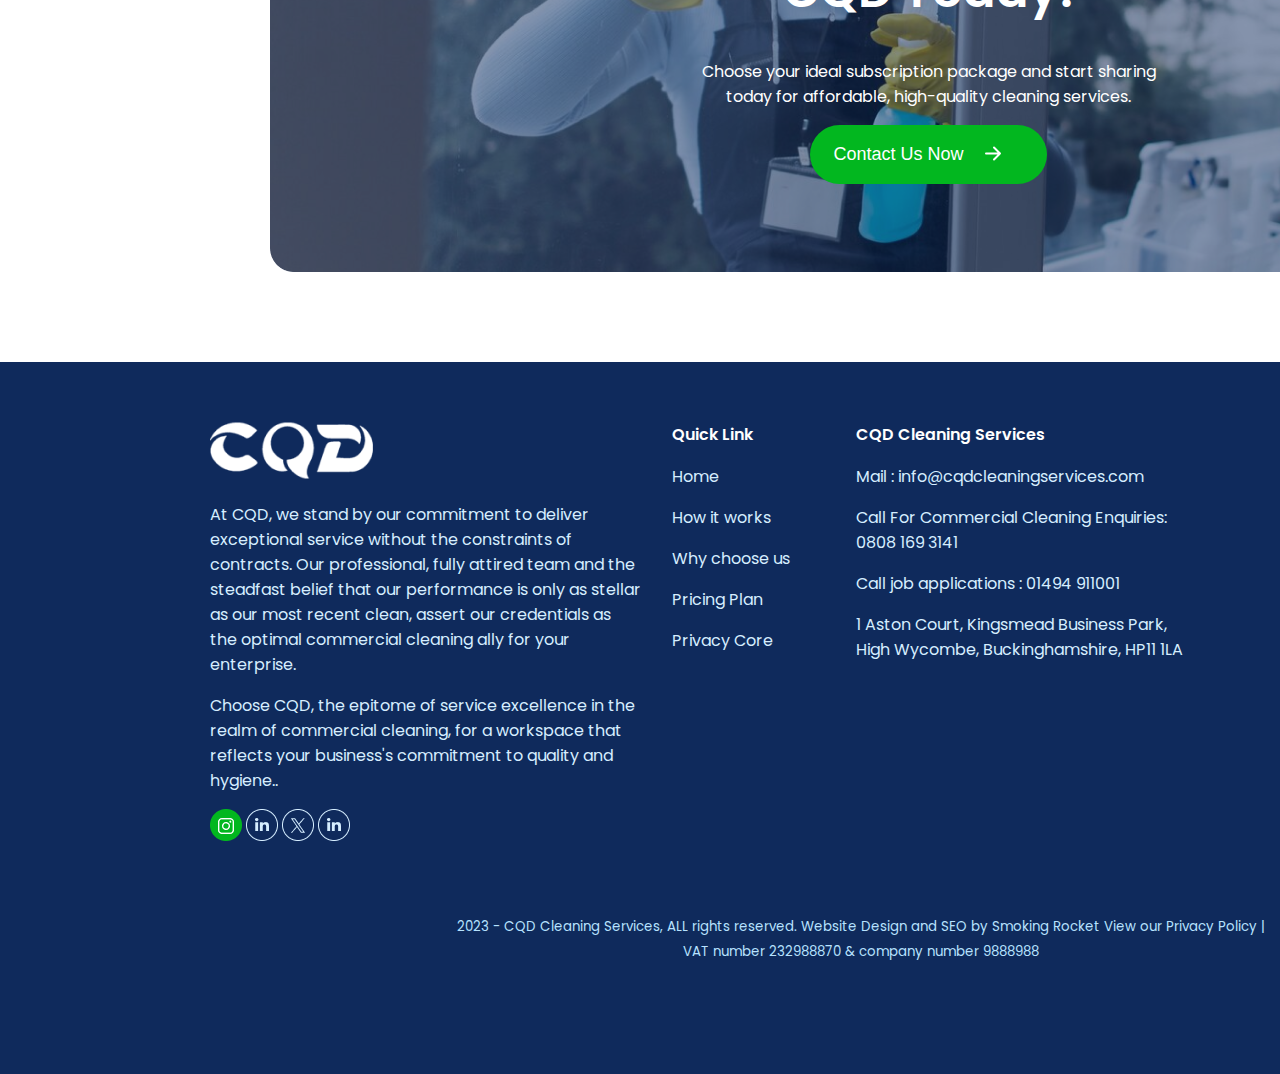
==== commit 5c19c099: "updated" ====
--- a/index.html
+++ b/index.html
@@ -402,47 +402,60 @@
             <div class="fr-section6-d5">
               <div class="fr-section6-d3">
                 <div class="fr-section6-d4">
-                  <img class="fr-section6-img" src="./assets/images/Frame16.png" alt="" />
+                  <img
+                    class="fr-section6-img"
+                    src="./assets/images/Frame16.png"
+                    alt=""
+                  />
                 </div>
-            
+
                 <p class="fr-section6-p">Bronze Package</p>
                 <h3 class="fr-section6-h3">£1,100</h3>
                 <h4 class="fr-section6-h4">EX VAT</h4>
-                <a href="pinfo.html"><button class="fr-section6-b">
-                
-                  <p class="fr-section6-p2">Minimum 2 clients</p>
-                </button></a>
+                <a href="pinfo.html"
+                  ><button class="fr-section6-b">
+                    <p class="fr-section6-p2">Minimum 2 clients</p>
+                  </button></a
+                >
               </div>
             </div>
             <div class="fr-section6-d6">
               <div class="fr-section6-d7">
                 <div class="fr-section6-d8">
-                  <img class="fr-section6-img2" src="./assets/images/Frame18.png" alt="" />
+                  <img
+                    class="fr-section6-img2"
+                    src="./assets/images/Frame18.png"
+                    alt=""
+                  />
                 </div>
-            
+
                 <p class="fr-section6-p4">Silver Package</p>
                 <h3 class="fr-section6-h5">£1,600</h3>
                 <h4 class="fr-section6-h6">EX VAT</h4>
                 <a href="pinfo.html">
-                <button class="fr-section6-b2">
-                  <p class="fr-section6-p3">Minimum 3 clients</p>
-                </button>
+                  <button class="fr-section6-b2">
+                    <p class="fr-section6-p3">Minimum 3 clients</p>
+                  </button>
                 </a>
               </div>
             </div>
             <div class="fr-section6-d5">
               <div class="fr-section6-d3">
                 <div class="fr-section6-d4">
-                  <img class="fr-section6-img" src="./assets/images/Frame17.png" alt="" />
+                  <img
+                    class="fr-section6-img"
+                    src="./assets/images/Frame17.png"
+                    alt=""
+                  />
                 </div>
-            
+
                 <p class="fr-section6-p">Gold Package</p>
                 <h3 class="fr-section6-h3">£2,100</h3>
                 <h4 class="fr-section6-h4">EX VAT</h4>
                 <a href="pinfo.html">
-                <button class="fr-section6-b">
-                  <p class="fr-section6-p2">Minimum 4 clients</p>
-                </button>
+                  <button class="fr-section6-b">
+                    <p class="fr-section6-p2">Minimum 4 clients</p>
+                  </button>
                 </a>
               </div>
             </div>
@@ -451,61 +464,97 @@
       </section>
 
       <section class="fr-sec-section7">
-        
         <div class="fr-sec-section7-d">
           <p class="fr-sec-section7-p">Privacy Core</p>
-          <h2 class="fr-sec-section7-h">A Seamless Experience with Privacy at Its Core</h2>
+          <h2 class="fr-sec-section7-h">
+            A Seamless Experience with Privacy at Its Core
+          </h2>
           <div class="fr-sec-section7-d2">
             <div class="fr-sec-section7-d3">
-              <img class="fr-sec-section7-img2" src="./assets/images/frame19.png" alt="" />
+              <img
+                class="fr-sec-section7-img2"
+                src="./assets/images/frame19.png"
+                alt=""
+              />
             </div>
             <div>
               <h3 class="fr-sec-section7-h3">Anonymous Identities</h3>
-              <h5 class="fr-sec-section7-h5">Clients remain anonymous when expressing interest in sharing a package.</h5>
+              <h5 class="fr-sec-section7-h5">
+                Clients remain anonymous when expressing interest in sharing a
+                package.
+              </h5>
             </div>
           </div>
           <div class="fr-sec-section7-d2">
             <div class="fr-sec-section7-d3">
-              <img class="fr-sec-section7-img2" src="./assets/images/frame20.png" alt="" />
+              <img
+                class="fr-sec-section7-img2"
+                src="./assets/images/frame20.png"
+                alt=""
+              />
             </div>
             <div>
               <h3 class="fr-sec-section7-h3">Discreet Notifications</h3>
-              <h5 class="fr-sec-service2-h5">Both clients and CQD sales members are notified without revealing identities.</h5>
+              <h5 class="fr-sec-service2-h5">
+                Both clients and CQD sales members are notified without
+                revealing identities.
+              </h5>
             </div>
           </div>
           <div class="fr-sec-section7-d2">
             <div class="fr-sec-section7-d3">
-              <img class="fr-sec-section7-img2" src="./assets/images/frame21.png" alt="" />
+              <img
+                class="fr-sec-section7-img2"
+                src="./assets/images/frame21.png"
+                alt=""
+              />
             </div>
             <div>
               <h3 class="fr-sec-section7-h3">Efficient Coordination</h3>
-              <h5 class="fr-sec-section7-h5">Enables smooth and quick arrangements for quotes and meetings.</h5>
+              <h5 class="fr-sec-section7-h5">
+                Enables smooth and quick arrangements for quotes and meetings.
+              </h5>
             </div>
           </div>
           <div class="fr-sec-section7-d2">
             <div class="fr-sec-section7-d3">
-              <img class="fr-sec-section7-img2" src="./assets/images/frame22.png" alt="" />
+              <img
+                class="fr-sec-section7-img2"
+                src="./assets/images/frame22.png"
+                alt=""
+              />
             </div>
             <div>
               <h3 class="fr-sec-section7-h3">Privacy Focused</h3>
-              <h5 class="fr-sec-section7-h5">Protects client details while ensuring a seamless experience.</h5>
+              <h5 class="fr-sec-section7-h5">
+                Protects client details while ensuring a seamless experience.
+              </h5>
             </div>
           </div>
           <div class="fr-sec-section7-d2">
             <div class="fr-sec-section7-d3">
-              <img class="fr-sec-service2-img2" src="./assets/images/frame23.png" alt="" />
+              <img
+                class="fr-sec-service2-img2"
+                src="./assets/images/frame23.png"
+                alt=""
+              />
             </div>
             <div>
               <h3 class="fr-sec-section7-h3">Simplified Process</h3>
-              <h5 class="fr-sec-section7-h5">Streamlines the entire coordination from interest to meeting</h5>
+              <h5 class="fr-sec-section7-h5">
+                Streamlines the entire coordination from interest to meeting
+              </h5>
             </div>
           </div>
         </div>
         <div>
-          <img class="fr-sec-section7-img" src="./assets/images/image2.png" alt="" />
-        </div>
-      </section>
-
+          <img
+            class="fr-sec-section7-img"
+            src="./assets/images/image2.png"
+            alt=""
+          />
+        </div>
+      </section>
 
       <section class="fr-section8">
         <small class="fr-sec-sm">Suit Every Need</small>
@@ -513,38 +562,79 @@
         <div class="fr-section8-d">
           <div class="fr-section8-d2">
             <div class="fr-div-frame-up">
-              <img class="fr-div-frame-img" src="./assets/images/Frame24.png" alt="" />
-              <img class="fr-section8-img2" src="./assets/images/Frame5.png" alt="" />
-            </div>
-            <p class="fr-div-frame-p">-----------------------</p>
+              <img
+                class="fr-div-frame-img"
+                src="./assets/images/Frame24.png"
+                alt=""
+              />
+              <img
+                class="fr-section8-img2"
+                src="./assets/images/Frame5.png"
+                alt=""
+              />
+            </div>
+            <p class="fr-div-frame-p">---------------------------------</p>
             <h1 class="fr-div-frame-h">Specialized Services</h1>
-            <h3 class="fr-div-frame-sm">Choose services like hard floor and window cleaning based on your package.</h3>
+            <h3 class="fr-div-frame-sm">
+              Choose services like hard floor and window cleaning based on your
+              package.
+            </h3>
           </div>
           <div class="fr-section8-d2">
             <div class="fr-div-frame-up">
-              <img class="fr-div-frame-img" src="./assets/images/Frame25.png" alt="" />
-              <img class="fr-section8-img2" src="./assets/images/Frame5.png" alt="" />
-            </div>
-            <p class="fr-div-frame-p">-------------------------</p>
+              <img
+                class="fr-div-frame-img"
+                src="./assets/images/Frame25.png"
+                alt=""
+              />
+              <img
+                class="fr-section8-img2"
+                src="./assets/images/Frame5.png"
+                alt=""
+              />
+            </div>
+            <p class="fr-div-frame-p">---------------------------------</p>
             <h1 class="fr-div-frame-h">Customizable Options</h1>
-            <h3 class="fr-div-frame-sm">Each package offers tailored options to fit unique business needs.</h3>
+            <h3 class="fr-div-frame-sm">
+              Each package offers tailored options to fit unique business needs.
+            </h3>
           </div>
           <div class="fr-section8-d2">
             <div class="fr-div-frame-up">
-              <img class="fr-div-frame-img" src="./assets/images/Frame26.png" alt="" />
-              <img class="fr-section8-img2" src="./assets/images/Frame5.png" alt="" />
-            </div>
-            <p class="fr-div-frame-p">------------------</p>
+              <img
+                class="fr-div-frame-img"
+                src="./assets/images/Frame26.png"
+                alt=""
+              />
+              <img
+                class="fr-section8-img2"
+                src="./assets/images/Frame5.png"
+                alt=""
+              />
+            </div>
+            <p class="fr-div-frame-p">---------------------------------</p>
             <h1 class="fr-div-frame-h">Flexible Choices</h1>
-            <h3 class="fr-div-frame-sm">Select additional services to enhance your cleaning experience.</h3>
-          </div>
-          
+            <h3 class="fr-div-frame-sm">
+              Select additional services to enhance your cleaning experience.
+            </h3>
+          </div>
         </div>
         <ul class="top-banner-bt1">
           <li class="top-banner-bt2">Get Started</li>
-          <svg xmlns="http://www.w3.org/2000/svg" width="24" height="25" viewBox="0 0 24 25" fill="none">
-            <path d="M5 12.5H19M19 12.5L13 18.5M19 12.5L13 6.5" stroke="white" stroke-width="2" stroke-linecap="round"
-              stroke-linejoin="round" />
+          <svg
+            xmlns="http://www.w3.org/2000/svg"
+            width="24"
+            height="25"
+            viewBox="0 0 24 25"
+            fill="none"
+          >
+            <path
+              d="M5 12.5H19M19 12.5L13 18.5M19 12.5L13 6.5"
+              stroke="white"
+              stroke-width="2"
+              stroke-linecap="round"
+              stroke-linejoin="round"
+            />
           </svg>
         </ul>
       </section>
@@ -556,76 +646,128 @@
           <div class="fr-section9-div2">
             <div class="fr-section9-d">
               <div class="fr-section9-d2">
-                <img class="fr-section9-img" src="./assets/images/Frame27.png" alt="">
+                <img
+                  class="fr-section9-img"
+                  src="./assets/images/Frame27.png"
+                  alt=""
+                />
               </div>
               <h3 class="fr-section9-h2">Revolutionizing the Industry</h3>
-              <p class="fr-section9-p2">CQD's subscription-sharing model offers an innovative, cost-effective solution for
-                businesses seeking high-quality cleaning services.</p>
+              <p class="fr-section9-p2">
+                CQD's subscription-sharing model offers an innovative,
+                cost-effective solution for businesses seeking high-quality
+                cleaning services.
+              </p>
             </div>
             <div class="fr-section9-d">
               <div class="fr-section9-d2">
-                <img class="fr-section9-img" src="./assets/images/Frame27.png" alt="">
-              </div>
-              <h3 class="fr-section9-h2">Revolutionizing the Industry</h3>
-              <p class="fr-section9-p2">CQD's subscription-sharing model offers an innovative, cost-effective solution for
-                businesses seeking high-quality cleaning services.</p>
-            </div>
-          </div>
-
-              <div class="fr-section9-div2">
-<div class="fr-section9-d">
-  <div class="fr-section9-d2">
-    <img class="fr-section9-img" src="./assets/images/Frame27.png" alt="">
-  </div>
-  <h3 class="fr-section9-h2">Revolutionizing the Industry</h3>
-  <p class="fr-section9-p2">CQD's subscription-sharing model offers an innovative, cost-effective solution for
-    businesses seeking high-quality cleaning services.</p>
-</div>
-<div class="fr-section9-d">
-  <div class="fr-section9-d2">
-    <img class="fr-section9-img" src="./assets/images/Frame27.png" alt="">
-  </div>
-  <h3 class="fr-section9-h2">Revolutionizing the Industry</h3>
-  <p class="fr-section9-p2">CQD's subscription-sharing model offers an innovative, cost-effective solution for
-    businesses seeking high-quality cleaning services.</p>
-</div>
-          </div>
-          
-        </div>
-      </section>
-
-      <section class="section10"  >
+                <img
+                  class="fr-section9-img"
+                  src="./assets/images/Frame28.png"
+                  alt=""
+                />
+              </div>
+              <h3 class="fr-section9-h2">Affordability & Flexibility</h3>
+              <p class="fr-section9-p2">
+                With customizable packages and the ability to share
+                subscriptions, businesses can enjoy cleaning services that fit
+                their budget and specific needs.
+              </p>
+            </div>
+          </div>
+
+          <div class="fr-section9-div2">
+            <div class="fr-section9-d">
+              <div class="fr-section9-d2">
+                <img
+                  class="fr-section9-img"
+                  src="./assets/images/Frame29.png"
+                  alt=""
+                />
+              </div>
+              <h3 class="fr-section9-h2">Privacy & Efficieny</h3>
+              <p class="fr-section9-p2">
+                The platform ensures client privacy while streamlining the
+                process for quick and efficient service coordination.
+              </p>
+            </div>
+            <div class="fr-section9-d">
+              <div class="fr-section9-d2">
+                <img
+                  class="fr-section9-img"
+                  src="./assets/images/Frame30.png"
+                  alt=""
+                />
+              </div>
+              <h3 class="fr-section9-h2">Commitment to Quality</h3>
+              <p class="fr-section9-p2">
+                CQD is dedicated to delivering exceptional service through a
+                team of fully trained professionals, ensring a consistent and
+                reliable experience for all clients.
+              </p>
+            </div>
+          </div>
+        </div>
+      </section>
+
+      <section class="section10">
         <div class="fr-section10">
-           <div class="fr-section10-d">
-             <h1 class="fr-section10-h">Get Started with <br> CQD Today!</h1>
-             <p class="fr-section10-p">Choose your ideal subscription package and start sharing <br>today for affordable,
-               high-quality cleaning services.</p>
-             <button class="fr-section10-b">
-               <h3 class="fr-section10-h2">Contact Us Now</h3>
-               <svg class="fr-section10-svg" xmlns="http://www.w3.org/2000/svg" width="24" height="25" viewBox="0 0 24 25"
-                 fill="none">
-                  <path d="M5 12.5H19M19 12.5L13 18.5M19 12.5L13 6.5" stroke="white" stroke-width="2" stroke-linecap="round"
-                   stroke-linejoin="round" />
-               </svg>
-             </button>
-           </div>
-        </div>
-          
+          <div class="fr-section10-d">
+            <h1 class="fr-section10-h">
+              Get Started with <br />
+              CQD Today!
+            </h1>
+            <p class="fr-section10-p">
+              Choose your ideal subscription package and start sharing
+              <br />today for affordable, high-quality cleaning services.
+            </p>
+            <button class="fr-section10-b">
+              <h3 class="fr-section10-h2">Contact Us Now</h3>
+              <svg
+                class="fr-section10-svg"
+                xmlns="http://www.w3.org/2000/svg"
+                width="24"
+                height="25"
+                viewBox="0 0 24 25"
+                fill="none"
+              >
+                <path
+                  d="M5 12.5H19M19 12.5L13 18.5M19 12.5L13 6.5"
+                  stroke="white"
+                  stroke-width="2"
+                  stroke-linecap="round"
+                  stroke-linejoin="round"
+                />
+              </svg>
+            </button>
+          </div>
+        </div>
       </section>
 
       <footer class="footer">
         <div class="footer-d">
           <div class="footer-d2">
             <div class="footer-d3">
-              <img class="footer-img" src="./assets/images/img1.png" alt="">
-              <p class="footer-p">At CQD, we stand by our commitment to deliver exceptional service without the constraints of contracts. Our professional, fully attired team and the steadfast belief that our performance is only as stellar as our most recent clean, assert our credentials as the optimal commercial cleaning ally for your enterprise.</p>
-              
-              <p class="footer-p">Choose CQD, the epitome of service excellence in the realm of commercial cleaning, for a workspace that reflects your business's commitment to quality and hygiene..</p>
+              <img class="footer-img" src="./assets/images/img1.png" alt="" />
+              <p class="footer-p">
+                At CQD, we stand by our commitment to deliver exceptional
+                service without the constraints of contracts. Our professional,
+                fully attired team and the steadfast belief that our performance
+                is only as stellar as our most recent clean, assert our
+                credentials as the optimal commercial cleaning ally for your
+                enterprise.
+              </p>
+
+              <p class="footer-p">
+                Choose CQD, the epitome of service excellence in the realm of
+                commercial cleaning, for a workspace that reflects your
+                business's commitment to quality and hygiene..
+              </p>
               <div>
-                <img src="./assets/images/Icon1.png" alt="">
-                <img src="./assets/images/Icon2.png" alt="">
-                <img src="./assets/images/Icon3.png" alt="">
-                <img src="./assets/images/Icon2.png" alt="">
+                <img src="./assets/images/Icon1.png" alt="" />
+                <img src="./assets/images/Icon2.png" alt="" />
+                <img src="./assets/images/Icon3.png" alt="" />
+                <img src="./assets/images/Icon2.png" alt="" />
               </div>
             </div>
 
@@ -641,35 +783,43 @@
             <div class="footer-d5">
               <h2 class="footer-h">CQD Cleaning Services</h2>
               <p class="footer-p2">Mail : info@cqdcleaningservices.com</p>
-              <p class="footer-p2">Call For Commercial Cleaning Enquiries: <br>0808 169 3141</p>
+              <p class="footer-p2">
+                Call For Commercial Cleaning Enquiries: <br />0808 169 3141
+              </p>
               <p class="footer-p2">Call job applications : 01494 911001</p>
-              <p class="footer-p2">1 Aston Court, Kingsmead Business Park, <br> High Wycombe, Buckinghamshire, HP11 1LA</p>
+              <p class="footer-p2">
+                1 Aston Court, Kingsmead Business Park, <br />
+                High Wycombe, Buckinghamshire, HP11 1LA
+              </p>
             </div>
 
             <div class="footer-d6">
               <h2 class="footer-h">Payment methods</h2>
               <div>
-                <img src="./assets/images/c1.png" alt="">
-                <img src="./assets/images/c2.png" alt="">
-                <img src="./assets/images/c3.png" alt="">
-                <img src="./assets/images/c4.png" alt="">
-                <img src="./assets/images/c5.png" alt="">
-                <img src="./assets/images/c6.png" alt="">
-                <img src="./assets/images/c7.png" alt="">
-                <img src="./assets/images/c8.png" alt="">
-                <img src="./assets/images/c9.png" alt="">
-                <img src="./assets/images/c10.png" alt="">
-                <br>
-                <img src="./assets/images/c11.png" alt="">
-                <img src="./assets/images/c12.png" alt="">
+                <img src="./assets/images/c1.png" alt="" />
+                <img src="./assets/images/c2.png" alt="" />
+                <img src="./assets/images/c3.png" alt="" />
+                <img src="./assets/images/c4.png" alt="" />
+                <img src="./assets/images/c5.png" alt="" />
+                <img src="./assets/images/c6.png" alt="" />
+                <img src="./assets/images/c7.png" alt="" />
+                <img src="./assets/images/c8.png" alt="" />
+                <img src="./assets/images/c9.png" alt="" />
+                <img src="./assets/images/c10.png" alt="" />
+                <br />
+                <img src="./assets/images/c11.png" alt="" />
+                <img src="./assets/images/c12.png" alt="" />
               </div>
             </div>
           </div>
         </div>
 
         <div class="footer-d7">
-            <small class="footer-sm">2023 - CQD Cleaning Services, ALL rights reserved. Website Design and SEO by Smoking Rocket View our Privacy
-              Policy | <br> VAT number 232988870 & company number 9888988 </small>
+          <small class="footer-sm"
+            >2023 - CQD Cleaning Services, ALL rights reserved. Website Design
+            and SEO by Smoking Rocket View our Privacy Policy | <br />
+            VAT number 232988870 & company number 9888988
+          </small>
         </div>
       </footer>
     </main>
--- a/assets/css/style.css
+++ b/assets/css/style.css
@@ -5,9 +5,16 @@
   background-color: #ffffff;
 }
 
+header {
+  overflow: hidden;
+}
+main {
+  overflow: hidden;
+}
+
 header nav {
   display: flex;
-  width: 1770px;
+  width: 1795px;
   padding: 16px 16px 16px 32px;
   justify-content: space-between;
   align-items: center;
@@ -89,10 +96,12 @@
   margin-left: 15%;
 }
 
-.fr-banner-h {
-  margin-top: 30px;
+/* .fr-banner-h {
+  margin-top: 50px;
   text-align: start;
-}
+  padding-top: 50px;
+  padding-bottom: -50px;
+} */
 
 .top-banner-bt2 {
   color: #fff;
@@ -109,6 +118,7 @@
   color: #fff;
   font-size: 46px;
   font-weight: 600;
+  padding-top: 50px;
 }
 
 .fr-banner-p {
@@ -116,6 +126,7 @@
   color: #fff;
   font-size: 24px;
   font-weight: 500;
+  padding-top: -50px;
 }
 
 .top-banner-d1 {
@@ -362,7 +373,7 @@
 
 .fr-section5 {
   width: 1820px;
-  height: 618px;
+  height: 818px;
   margin-top: -100px;
   margin-left: 30px;
   border-radius: 24px;
@@ -379,9 +390,10 @@
   margin-top: 120px;
   margin-left: 262px;
   gap: 48px;
-}
-
-.fr-section5-d2{
+  padding-top: 40px;
+}
+
+.fr-section5-d2 {
   margin-left: -100px;
   margin-top: 90px;
 }
@@ -469,6 +481,8 @@
   margin-top: 30px;
 }
 
+/* Section6  */
+
 .fr-section6 {
   width: 1920px;
   height: 735px;
@@ -494,7 +508,7 @@
   text-align: center;
   font-weight: 600;
   font-size: 48px;
-  color: #0F2A5C;
+  color: #0f2a5c;
   margin-top: 0px;
   margin-left: 300px;
 }
@@ -512,16 +526,16 @@
   height: 140px;
   border: 2px solid var(--Secondary-700, #0459e5);
   border-radius: 100%;
-  margin-left: 170px;
-}
-
-.fr-section6-d5{
+  margin-left: 35%;
+}
+
+.fr-section6-d5 {
   width: 1321px;
   height: 410px;
   gap: 32px;
 }
 
-.fr-section6-d6{
+.fr-section6-d6 {
   width: 1321px;
   height: 410px;
   gap: 32px;
@@ -529,7 +543,7 @@
   margin-left: 55px;
 }
 
-.fr-section6-d7{
+.fr-section6-d7 {
   background-color: #0459e5;
   width: 419px;
   height: 410px;
@@ -537,7 +551,7 @@
   text-align: center;
 }
 
-.fr-section6-d8{
+.fr-section6-d8 {
   width: 140px;
   height: 140px;
   border: 2px solid var(--Secondary-700, #0459e5);
@@ -546,32 +560,28 @@
   background-color: #ffffff;
 }
 
-.fr-section6-top-div{
+.fr-section6-top-div {
   display: flex;
 }
 
 .fr-section6-img {
   width: 88px;
   height: 88px;
-  margin-top: 26px;
-}
-
-.fr-section6-img2{
+  margin-top: 24px;
+}
+
+.fr-section6-img2 {
   width: 88px;
   height: 88px;
   margin-top: 26px;
 }
 
-
-
-
-
 .fr-section6-h3 {
   font-weight: 600;
   font-size: 48px;
   text-align: center;
   color: #0459e5;
-  margin-top: -20px ;
+  margin-top: -20px;
 }
 
 .fr-section6-h4 {
@@ -581,7 +591,7 @@
   margin-top: -40px;
 }
 
-.fr-section6-h5{
+.fr-section6-h5 {
   font-weight: 600;
   font-size: 48px;
   color: #ffffff;
@@ -589,7 +599,7 @@
   margin-top: -20px;
 }
 
-.fr-section6-h6{
+.fr-section6-h6 {
   font-weight: 500;
   font-size: 24px;
   color: #ffffff;
@@ -608,8 +618,8 @@
   width: 351px;
   height: 68px;
   border-radius: 12px;
-  border: 2px solid var(--Secondary-700, #02B71F);
-  background-color:#02B71F ;
+  border: 2px solid var(--Secondary-700, #02b71f);
+  background-color: #02b71f;
   margin-top: -30px;
 }
 
@@ -619,7 +629,7 @@
   font-size: 24px;
 }
 
-.fr-section6-p4{
+.fr-section6-p4 {
   color: #ffffff;
   font-size: 24px;
   font-weight: 400;
@@ -633,16 +643,13 @@
   margin-top: 18px;
 }
 
-.fr-section6-p3{
+.fr-section6-p3 {
   color: #ffffff;
   font-weight: 500;
   font-size: 24px;
   text-align: center;
   margin-top: 18px;
 }
-
-
-
 
 .fr-sec-section7 {
   display: flex;
@@ -722,7 +729,7 @@
   margin-top: -15px;
 }
 
-.fr-section8{
+.fr-section8 {
   background: linear-gradient(
     180deg,
     rgba(133, 210, 255, 0.6) 0%,
@@ -741,7 +748,7 @@
   align-items: center;
 }
 
-.fr-section8-img2{
+.fr-section8-img2 {
   width: 99px;
   height: 99px;
   margin-left: 130px;
@@ -766,27 +773,27 @@
   gap: 24px;
 }
 
-.fr-section9{
+.fr-section9 {
   width: 1920px;
   height: 1101px;
-
-}
-
-.fr-section9-p{
-  color: #02B71F;
+}
+
+.fr-section9-p {
+  color: #02b71f;
   font-size: 18px;
   text-align: center;
   margin-top: 120px;
 }
 
-.fr-section9-h{
-  color: #0F2A5C;
+.fr-section9-h {
+  color: #0f2a5c;
   font-size: 48px;
   text-align: center;
   margin-top: -10px;
-}
-
-.fr-section9-main-div{
+  margin-bottom: 120px;
+}
+
+.fr-section9-main-div {
   width: 1520px;
   height: 654px;
   margin-left: 200px;
@@ -795,94 +802,95 @@
   grid-template-columns: repeat(2, 1fr); */
 }
 
-.fr-section9-div2{
+.fr-section9-div2 {
   width: 1520px;
   display: flex;
   gap: 24px;
-  margin-bottom: 80px;
-}
-
-.fr-section9-d{
+  margin-bottom: 120px;
+}
+
+.fr-section9-d {
   width: 736px;
   height: 276px;
   border-radius: 5px;
   background-color: #f0fcfc;
 }
 
-.fr-section9-d2{
+.fr-section9-d2 {
   width: 140px;
   height: 140px;
-border: 1px solid var(--Secondary-700, #0459e5);
+  border: 2px solid var(--Secondary-700, #0459e5);
   border-radius: 100%;
-  margin-left: 170px;
-}
-
-.fr-section9-img{
+  margin-top: -75px;
+  margin-left: 40%;
+}
+
+.fr-section9-img {
   width: 72px;
   height: 72px;
   margin-top: 34px;
   margin-left: 34px;
 }
 
-.fr-section9-h2{
-  color: #0F2A5C;
+.fr-section9-h2 {
+  color: #0f2a5c;
   font-size: 24px;
   font-weight: 600;
   text-align: center;
 }
 
-.fr-section9-p2{
+.fr-section9-p2 {
   color: #5b6477;
   width: 592px;
-  text-align: center;
-}
-
-.section10{
+  margin: auto;
+}
+
+.section10 {
   width: 1521px;
- height: 514px;
- margin-top: -150px;
-}
-
-.fr-section10{
+  height: 514px;
+  margin-top: -150px;
+}
+
+.fr-section10 {
   width: 1317px;
   height: 474px;
   border-radius: 24px;
-  background-image:
-  url("../images/Image3.png");
+  background-image: url("../images/Image3.png");
   margin: auto;
   margin-left: 270px;
 }
 
-.fr-section10-d{
+.fr-section10-d {
   text-align: center;
   background-image: url("../images/Rectangle2.png");
   height: 474px;
 }
 
-.fr-section10-h{
-  color: #ffffff ;
+.fr-section10-h {
+  color: #ffffff;
   font-size: 48px;
   font-weight: 600;
-}
-
-.fr-section10-p{
+  padding-top: 85px;
+}
+
+.fr-section10-p {
   color: #ffffff;
   font-size: 16px;
   font-weight: 400;
 }
 
-.fr-section10-b{
-  display: flex;
-  background-color: #02B71F;
-  border: #02B71F;
+.fr-section10-b {
+  display: flex;
+  background-color: #02b71f;
+  border: #02b71f;
   border-radius: 99px;
   height: 59px;
   width: 237px;
-  margin-left: 600px;
-}
-
-.fr-section10-h2{
-  color: #ffffff ;
+  margin: auto;
+}
+
+.fr-section10-h2 {
+  color: #ffffff;
   width: 145px;
   height: 27px;
   font-weight: 500;
@@ -890,53 +898,53 @@
   margin-left: 10px;
 }
 
-.fr-section10-svg{
+.fr-section10-svg {
   margin-top: 15px;
   margin-left: 10px;
 }
 
-.footer{
-  width: 1890px;
+.footer {
+  width: 1920px;
   height: 712px;
-  background-color: #0F2A5C;
-}
-
-.footer-d{
+  background-color: #0f2a5c;
+}
+
+.footer-d {
   width: 1521px;
   height: 551px;
   margin-top: 50px;
   margin-left: 300px;
 }
 
-.footer-d2{
+.footer-d2 {
   display: flex;
   width: 1320px;
   height: 424px;
   justify-content: space-between;
 }
 
-.footer-d3{
+.footer-d3 {
   width: 431px;
   height: 424px;
   gap: 32px;
   margin-left: -90px;
 }
 
-.footer-img{
+.footer-img {
   margin-top: 60px;
 }
 
-.footer-p{
-  color: #D6EEFF;
-}
-
-.footer-d4{
+.footer-p {
+  color: #d6eeff;
+}
+
+.footer-d4 {
   width: 152px;
   height: 218px;
   gap: 24px;
 }
 
-.footer-h{
+.footer-h {
   width: 290px;
   height: 26px;
   font-size: 16px;
@@ -945,60 +953,63 @@
   margin-top: 60px;
 }
 
-.footer-p2{
-  color: #D6EEFF;
-}
-
-.footer-d5{
+.footer-p2 {
+  color: #d6eeff;
+}
+
+.footer-d5 {
   width: 443px;
   height: 482px;
   gap: 32px;
 }
 
-.footer-d7{
+.footer-d7 {
   width: 1521px;
   text-align: center;
   margin-left: 100px;
 }
 
-.footer-sm{
+.footer-sm {
   width: 840px;
   height: 42px;
   text-align: center;
-  color: #B7E2FF;
-}
-
+  color: #b7e2ff;
+}
 
 /* personal Information */
 
-
-.pInfo{
- margin: auto;
-}
-
-
-.pInfo-img2{
+.pInfo {
+  margin: auto;
+  width: 1032px;
+  height: 982px;
+}
+
+.pInfo-img {
+  padding-left: 20px;
+}
+
+.pInfo-img2 {
   width: 20px;
   height: 20px;
   margin-top: 20px;
   margin-left: 23px;
 }
 
-.pInfo-img3{
+.pInfo-img3 {
   width: 24px;
   height: 24px;
   margin-left: 25px;
   margin-top: 15px;
 }
 
-.pInfo-img4{
-   width: 24px;
+.pInfo-img4 {
+  width: 24px;
   height: 24px;
   margin-top: 15px;
   color: #ffffff;
 }
 
-.pInfo-dv{
+.pInfo-dv {
   width: 140px;
   height: 48px;
   margin-left: 440px;
@@ -1006,99 +1017,102 @@
   margin-bottom: 60px;
 }
 
-.pInfo-d{
+.pInfo-d {
   width: 1032px;
   height: 782px;
   margin: auto;
 }
 
-.pInfo-d2{
+.pInfo-d2 {
   display: flex;
   width: 710px;
   height: 119px;
   margin: auto;
-}
-
-.pInfo-d3{
+  padding-left: 20px;
+}
+
+.pInfo-d3 {
   width: 70px;
   height: 119px;
   gap: 12px;
 }
 
-.pInfo-d4{
+.pInfo-d4 {
   width: 64px;
   height: 64px;
-  background: #02B71F;
+  background: #02b71f;
   border-radius: 100%;
 }
 
-.pInfo-d5{
+.pInfo-d5 {
   width: 64px;
   height: 64px;
-  border: 4px solid var(--Secondary-700, #9CA3AF);
+  border: 4px solid var(--Secondary-700, #9ca3af);
   border-radius: 100%;
 }
 
-.pInfo-d6{
+.pInfo-d6 {
   width: 250px;
   height: 10px;
-  background-color: #D1D5DB;
+  background-color: #d1d5db;
   margin-top: 85px;
   margin-left: -6px;
 }
-.pInfo-d7{
+.pInfo-d7 {
   width: 250px;
   height: 10px;
-  background-color: #D1D5DB;
+  background-color: #d1d5db;
   margin-top: 85px;
   margin-left: 1px;
 }
 
-.pInfo-d8{
+.pInfo-d8 {
   width: 1032px;
   height: 573px;
   gap: 56px;
-  box-shadow: 5px 5px 25px 5px #D1D5DB;
+  box-shadow: 5px 5px 25px 5px #d1d5db;
   border-radius: 16px;
-}
-
-.pInfo-d9{
-width: 936px;
-height: 258px;
-display: grid;
+  padding-left: 15px;
+  padding-bottom: 10px;
+}
+
+.pInfo-d9 {
+  width: 936px;
+  height: 258px;
+  display: grid;
   grid-template-columns: repeat(2, 1fr);
   gap: 32px;
   margin-left: 40px;
 }
 
-.pInfo-d10{
+.pInfo-d10 {
   width: 452px;
   height: 113px;
   gap: 16px;
 }
 
-.pInfo-p{
+.pInfo-p {
   text-align: center;
 }
 
-.pInfo-p2{
+.pInfo-p2 {
   width: 452px;
   height: 30px;
   font-weight: 500;
   font-size: 20px;
-  color: #0F2A5C;
-}
-
-.pInfo-p3{
+  color: #0f2a5c;
+}
+
+.pInfo-p3 {
   width: 45px;
   height: 27px;
   font-weight: 500;
   font-size: 18px;
-  color: #02B71F;
-}
-
-.pInfo-p4{
-   width: 40px;
+  color: #02b71f;
+}
+
+.pInfo-p4 {
+  width: 40px;
   height: 27px;
   font-weight: 500;
   font-size: 18px;
@@ -1106,57 +1120,58 @@
   margin-left: 35px;
 }
 
-.pInfo-h{
-  color: #0F2A5C;
+.pInfo-h {
+  color: #0f2a5c;
   width: 936px;
-  height: 48px;
+  height: 78px;
   font-size: 40px;
   font-weight: 600;
   margin-left: 40px;
-}
-
-.pInfo-d11{
+  margin-top: 100px;
+  padding-top: 40px;
+}
+
+.pInfo-d11 {
   width: 452px;
   height: 67px;
   background: #f5f6f7;
   border-radius: 10px;
 }
 
-.pInfo-d12{
+.pInfo-d12 {
   width: 141px;
   height: 59px;
 }
 
-.pInfo-d13{
+.pInfo-d13 {
   display: flex;
   width: 141px;
   height: 59px;
   border-radius: 99px;
-  border: 1px solid var(--Secondary-700, #02B71F);
+  border: 1px solid var(--Secondary-700, #02b71f);
   margin-top: 76px;
   gap: 8px;
   background: #ffffff;
-
-}
-
-.pInfo-d14{
+}
+
+.pInfo-d14 {
   width: 141px;
   height: 59px;
- gap: 8px;
-}
-
-.pInfo-d15{
-   display: flex;
+  gap: 8px;
+}
+
+.pInfo-d15 {
+  display: flex;
   width: 141px;
   height: 59px;
   border-radius: 99px;
   margin-top: 76px;
-  background-color: #02B71F;
-  border: 1px solid var(--Secondary-700, #02B71F);
-   gap: 8px;
-}
-
-.pInfo-d16{
+  background-color: #02b71f;
+  border: 1px solid var(--Secondary-700, #02b71f);
+  gap: 8px;
+}
+
+.pInfo-d16 {
   display: flex;
   width: 301px;
   height: 59px;
@@ -1164,62 +1179,95 @@
   margin-left: 355px;
 }
 
-.pInfo-a{
+.pInfo-a {
   text-decoration: none;
 }
 
-
-.pInfo-sm{
+.pInfo-sm {
   width: 404px;
   height: 57px;
   font-weight: 400;
   font-size: 18px;
-  color: #6A7283;
+  color: #6a7283;
   margin-left: 20px;
-   display: flex;
+  display: flex;
   align-items: center;
 }
 
-
 /* Location */
 
-
-
-.location{
+.location {
   width: 1032px;
   height: 1549px;
   margin: auto;
 }
-.lc-main-d{
+
+.location-img {
+  padding-left: 10px;
+}
+
+.lc-main-d {
   width: 1032px;
   height: 1349px;
 }
-.lc-d1{
+
+.location-h {
+  color: #0f2a5c;
+  width: 936px;
+  height: 78px;
+  font-size: 40px;
+  font-weight: 600;
+  margin-left: 40px;
+  margin-top: 100px;
+  padding-top: 40px;
+  padding-left: 10px;
+}
+
+.location-d {
+  width: 936px;
+  height: 258px;
+  display: grid;
+  grid-template-columns: repeat(2, 1fr);
+  gap: 32px;
+  margin-left: 40px;
+  padding-left: 10px;
+}
+
+.location-d2 {
+  display: flex;
+  width: 301px;
+  height: 59px;
+  gap: 24px;
+  margin-left: 364px;
+  margin-top: -30px;
+}
+
+.lc-d1 {
   width: 250px;
   height: 10px;
-  background-color: #02B71F;
+  background-color: #02b71f;
   margin-top: 85px;
   margin-left: -6px;
 }
 
-.lc-d2{
+.lc-d2 {
   width: 250px;
   height: 10px;
-  background-color: #D1D5DB;
+  background-color: #d1d5db;
   margin-top: 85px;
   margin-left: -6px;
 }
 
-.lc-d3{
-   width: 1032px;
+.lc-d3 {
+  width: 1032px;
   height: 1158px;
   gap: 56px;
   margin: auto;
-  box-shadow: 5px 5px 25px 5px #D1D5DB;
+  box-shadow: 5px 5px 25px 5px #d1d5db;
   border-radius: 16px;
 }
 
-.lc-d4{
+.lc-d4 {
   width: 936px;
   height: 113px;
   gap: 16px;
@@ -1227,15 +1275,16 @@
   margin-top: 40px;
 }
 
-.lc-p{
+.lc-p {
   width: 906px;
   height: 30px;
   font-weight: 500;
   font-size: 20px;
-  color: #0F2A5C;
-}
-
-.lc-d5{
+  color: #0f2a5c;
+  padding-top: 15px;
+}
+
+.lc-d5 {
   display: flex;
   width: 936pxpx;
   height: 67px;
@@ -1243,7 +1292,7 @@
   border-radius: 10px;
 }
 
-.lc-d6{
+.lc-d6 {
   display: flex;
   width: 452px;
   height: 67px;
@@ -1251,7 +1300,7 @@
   border-radius: 10px;
 }
 
-.lc-d7{
+.lc-d7 {
   display: flex;
   width: 452px;
   height: 67px;
@@ -1259,13 +1308,13 @@
   border-radius: 10px;
 }
 
-.lc-d8{
+.lc-d8 {
   display: flex;
   width: 1136px;
   height: 40px;
 }
 
-.lc-d9{
+.lc-d9 {
   display: flex;
   width: 229px;
   height: 40px;
@@ -1277,52 +1326,52 @@
   margin-right: -190px;
 }
 
-.lc-d10{
- margin-top: 7px;
-}
-
-.lc-img{
+.lc-d10 {
+  margin-top: 7px;
+}
+
+.lc-img {
   width: 20px;
   height: 20px;
   margin-top: 24px;
   margin-left: 24px;
 }
 
-.lc-img2{
+.lc-img2 {
   width: 20px;
   height: 20px;
   margin: auto;
 }
 
-.lc-img3{
+.lc-img3 {
   margin-top: 10px;
   margin-left: 40px;
 }
 
-.lc-img4{
+.lc-img4 {
   margin-top: 60px;
   margin-left: 50px;
   border-radius: 20px;
 }
 
-.lc-sm{
+.lc-sm {
   width: 856px;
   height: 27px;
   font-weight: 400;
   font-size: 18px;
-  color: #6A7283;
+  color: #6a7283;
   margin-left: 20px;
   margin-top: 18px;
 }
 
-.lc-sm2{
+.lc-sm2 {
   height: 40px;
-  margin-left:15px;
+  margin-left: 15px;
   margin-top: -10px;
 }
 
-.lc-p{
-  color: #0F2A5C;
+.lc-p {
+  color: #0f2a5c;
   width: 130px;
   height: 30px;
   font-size: 20px;
@@ -1330,51 +1379,51 @@
   margin-left: 50px;
 }
 
-.lc-p2{
-  color: #0F2A5C;
+.lc-p2 {
+  color: #0f2a5c;
   font-size: 20px;
-  font-weight: 500
-}
-
+  font-weight: 500;
+}
 
 /* Bussiness details */
 
-.business{
+.business {
   width: 1032px;
   height: 1549px;
   margin: auto;
 }
 
-.bus-d{
+.bus-d {
   width: 1032px;
   height: 1832px;
   margin-top: 18px;
   gap: 72px;
 }
 
-.bus-dv{
+.bus-dv {
   display: flex;
   width: 710px;
   height: 119px;
   margin: auto;
-}
-
-.bus-d2{
+  padding-left: 20px;
+}
+
+.bus-d2 {
   width: 1032px;
-  height: 1641px;
+  height: 1601px;
   border-radius: 16px;
   gap: 56px;
   color: #ffffff;
-  box-shadow: 5px 5px 25px 5px #D1D5DB;
+  box-shadow: 5px 5px 25px 5px #d1d5db;
   margin-top: 40px;
 }
 
-.bus-d3{
+.bus-d3 {
   width: 936px;
-height: 729px;
-}
-
-.bus-d4{
+  height: 729px;
+}
+
+.bus-d4 {
   display: flex;
   width: 936pxpx;
   height: 239px;
@@ -1382,22 +1431,23 @@
   border-radius: 12px;
 }
 
-.bus-d5{
+.bus-d5 {
   width: 936px;
   height: 1326px;
-  gap:36px;
+  gap: 36px;
   margin: auto;
 }
 
-.bus-d6{
+.bus-d6 {
   width: 936px;
   height: 113px;
   gap: 32px;
   display: grid;
   grid-template-columns: repeat(2, 1fr);
-}
-
-.bus-d7{
+  padding-top: 10px;
+}
+
+.bus-d7 {
   width: 936px;
   height: 113px;
   gap: 32px;
@@ -1406,19 +1456,19 @@
   margin-top: 15px;
 }
 
-.bus-d8{
+.bus-d8 {
   width: 936px;
   height: 501px;
   gap: 32px;
 }
 
-.bus-d9{
+.bus-d9 {
   width: 936px;
   height: 122px;
   gap: 16px;
 }
 
-.bus-d10{
+.bus-d10 {
   display: flex;
   width: 936px;
   height: 67px;
@@ -1426,7 +1476,7 @@
   border-radius: 12px;
 }
 
-.bus-d11{
+.bus-d11 {
   display: flex;
   width: 936px;
   height: 30px;
@@ -1434,14 +1484,14 @@
   margin-top: 200px;
 }
 
-.bus-d12{
+.bus-d12 {
   width: 24px;
   height: 24px;
   border-radius: 4px;
-  border: 1px solid var(--Secondary-700, #6A7283);
-}
-
-.bus-d13{
+  border: 1px solid var(--Secondary-700, #6a7283);
+}
+
+.bus-d13 {
   display: flex;
   width: 301px;
   height: 59px;
@@ -1450,39 +1500,46 @@
   margin-top: -50px;
 }
 
-.bus-h{
-  color: #0F2A5C;
+.bus-d14 {
+  width: 452px;
+  height: 113px;
+  gap: 16px;
+}
+
+.bus-h {
+  color: #0f2a5c;
   width: 936px;
   height: 48px;
   font-size: 40px;
   font-weight: 600;
   margin: auto;
-}
-
-
-.bus-p{
+  padding-top: 40px;
+  padding-bottom: 60px;
+}
+
+.bus-p {
   color: #dfe0e4;
 }
 
-.bus-p2{
+.bus-p2 {
   width: 452px;
   height: 30px;
   font-weight: 500;
   font-size: 20px;
-  color: #0F2A5C;
+  color: #0f2a5c;
   margin-top: 10px;
 }
 
-.bus-p3{
+.bus-p3 {
   width: 936px;
   height: 30px;
   font-weight: 500;
   font-size: 20px;
-  color: #0F2A5C;
-}
-
-.bus-p4{
-  color: #6A7283;
+  color: #0f2a5c;
+}
+
+.bus-p4 {
+  color: #6a7283;
   width: 314px;
   height: 30px;
   font-weight: 400;
@@ -1490,73 +1547,73 @@
   margin-top: -3px;
 }
 
-.bus-sm{
+.bus-sm {
   width: 404px;
   height: 57px;
   font-weight: 400;
   font-size: 18px;
-  color: #6A7283;
+  color: #6a7283;
   margin-left: 20px;
   display: flex;
   align-items: center;
   margin-bottom: 30px;
 }
 
-.bus-img{
+.bus-img {
   width: 20px;
   height: 20px;
   margin-left: 485px;
   margin-top: 25px;
 }
 
-
 /* Cleaning Service */
 
-.cls-sec{
-  width: 1920px;
+.cls-sec {
   height: 2050px;
 }
 
-.cls-img{
+.cls-img {
   margin: 40px;
 }
 
-.cls-img2{
+.cls-img2 {
   width: 58px;
   height: 24px;
   gap: 8px;
-  margin-top: 25px;
+  margin-top: 23px;
   margin-left: 300px;
 }
 
-.cls-img3{
+.cls-img3 {
   margin-top: 15px;
 }
 
-.cls-h{
+.cls-h {
   width: 1224px;
   height: 48px;
   font-weight: 600;
   font-size: 40px;
-  color: #0F2A5C;
+  color: #0f2a5c;
   margin-left: 28px;
-}
-
-.cls-h2{
+  padding-top: 40px;
+  padding-left: 20px;
+}
+
+.cls-h2 {
   width: 186px;
   height: 30px;
   font-weight: 500;
   font-size: 15px;
-  color: #0F2A5C;
-}
-
-.cls-d{
+  color: #0f2a5c;
+}
+
+.cls-d {
   width: 140px;
   height: 148px;
   margin-left: 850px;
 }
 
-.cls-d1{
+.cls-d1 {
   width: 1320px;
   height: 1590px;
   top: 168px;
@@ -1564,17 +1621,18 @@
   border-radius: 16px;
   gap: 32px;
   color: #ffffff;
-  box-shadow: 5px 5px 25px 5px #D1D5DB;
-}
-
-.cls-d2{
+  box-shadow: 5px 5px 25px 5px #d1d5db;
+}
+
+.cls-d2 {
   width: 1224px;
   height: 1328px;
   gap: 32px;
   margin-left: 28px;
-}
-
-.cls-d3{
+  padding-left: 20px;
+}
+
+.cls-d3 {
   display: flex;
   width: 1224px;
   height: 94px;
@@ -1583,9 +1641,10 @@
   border-bottom: 1px;
   color: #dfe0e4;
   gap: 65px;
-}
-
-.cls-d4{
+  margin-bottom: -50px;
+}
+
+.cls-d4 {
   display: flex;
   width: 1224px;
   height: 48px;
@@ -1595,13 +1654,13 @@
   color: #dfe0e4;
 }
 
-.cls-d5{
+.cls-d5 {
   width: 1224px;
   height: 1px;
-  background: #6A7283;
-}
-
-.cls-d6{
+  background: #6a7283;
+}
+
+.cls-d6 {
   width: 1195px;
   height: 56px;
   border-radius: 8px;
@@ -1611,91 +1670,108 @@
   margin-top: 40px;
 }
 
-.cls-d7{
+.cls-d7 {
   width: 1224px;
   margin-left: 550px;
-}
-
-
-.cls-d8{
+  margin-top: -40px;
+}
+
+.cls-d8 {
   display: flex;
   width: 181px;
   height: 59px;
   border-radius: 99px;
   margin-top: 76px;
-  background-color: #02B71F;
-  border: 1px solid var(--Secondary-700, #02B71F);
-   gap: 28px;
-}
-
-.cls-button{
+  background-color: #02b71f;
+  border: 1px solid var(--Secondary-700, #02b71f);
+  gap: 28px;
+}
+
+.cls-button {
   width: 116px;
   height: 46px;
   border-radius: 99px;
-  border: 1px solid var(--Secondary-700, #D6EEFF);
-  background-color: #D6EEFF;
+  border: 1px solid var(--Secondary-700, #d6eeff);
+  background-color: #d6eeff;
   padding-top: 8px;
   padding-left: 24px;
   padding-right: 24px;
   padding-bottom: 8px;
-  margin-top: 10px;
-}
-
-.cls-p{
+  margin-top: 5px;
+  margin-left: -75px;
+}
+
+.cls-p {
   width: 730px;
   height: 30px;
   font-weight: 400;
   font-size: 15px;
-  color: #6A7283;
-}
-
-.cls-p2{
+  color: #6a7283;
+  padding-top: 9px;
+}
+
+.cls-p2 {
   font-weight: 400;
   font-size: 15px;
-  color: #6A7283;
+  color: #6a7283;
   margin-top: -30px;
   margin-left: 30px;
 }
 
-
-
 /* Cleaning Services 2  */
 
-.cls2-h{
+.cls2-h {
   width: 676px;
   height: 48px;
   font-weight: 600;
   font-size: 30px;
-  color: #0F2A5C;
+  color: #0f2a5c;
   margin-left: 28px;
-}
-
-
-.cls2-img{
-  width: 74px;
+  padding-left: 20px;
+  padding-top: 30px;
+}
+
+.cls2-h2 {
+  width: 186px;
   height: 30px;
+  font-weight: 500;
+  font-size: 15px;
+  color: #0f2a5c;
+  padding-top: 10px;
+}
+
+.cls2-img {
+  margin: 40px;
+}
+
+.cls2-img2 {
+  width: 20px;
+  height: 18.59px;
   gap: 8px;
-}
-
-.cls2-img2{
-  width: 130px;
-  height: 20px;
-  gap: 8px;
-}
-
-.cls2-img3{
+  color: #0b75ff;
+}
+
+.cls2-img3 {
   width: 40px;
   height: 40px;
   margin-top: 20px;
   margin-left: 20px;
 }
-.cls2-d{
+
+.cls2-img4 {
+  width: 20px;
+  height: 18.59px;
+  gap: 8px;
+  color: #0b75ff;
+}
+.cls2-d {
   display: flex;
   width: 1224px;
   height: 48px;
   margin-bottom: 40px;
-}
-.cls2-d1{
+  padding-bottom: 30px;
+}
+.cls2-d1 {
   width: 1320px;
   height: 1500px;
   top: 168px;
@@ -1703,33 +1779,55 @@
   border-radius: 16px;
   gap: 32px;
   color: #ffffff;
-  box-shadow: 5px 5px 25px 5px #D1D5DB;
+  box-shadow: 5px 5px 25px 5px #d1d5db;
   margin-top: 100px;
 }
 
-.cls2-dv{
+.cls2-dv {
   width: 751px;
   height: 216px;
   gap: 24px;
   margin: auto;
 }
 
-.cls2-d2{
+.cls2-d2 {
   width: 80px;
   height: 80px;
   border-radius: 100%;
-  background: #02B71F;
+  background: #02b71f;
   margin-left: 330px;
 }
 
-.cls2-d3{
+.cls2-d3 {
   display: flex;
   gap: 20px;
   margin-top: 30px;
   margin-left: 300px;
-}
-
-.cls2-p{
+  padding-top: 30px;
+}
+
+.cls2-d4 {
+  width: 140px;
+  height: 148px;
+  margin-left: 830px;
+}
+
+.cls2-d5 {
+  display: flex;
+  width: 74px;
+  height: 30px;
+  gap: 8px;
+  padding-right: 25px;
+}
+
+.cls2-d6 {
+  display: flex;
+  width: 74px;
+  height: 30px;
+  gap: 8px;
+}
+
+.cls2-p {
   width: 663px;
   height: 48px;
   font-weight: 600;
@@ -1739,21 +1837,163 @@
   margin-left: 40px;
 }
 
-.cls2-p2{
+.cls2-p2 {
   width: 102px;
   height: 30px;
   font-weight: 500;
   font-size: 20px;
-  text-align: right;
   color: #0459e5;
-}
-
-.cls2-sm{
+  margin-top: -5px;
+}
+
+.cls2-sm {
   width: 663px;
   height: 48px;
   font-weight: 400;
   font-size: 16px;
   text-align: center;
-  color: #6A7283;
+  color: #6a7283;
   text-align: center;
-}+}
+
+/* Dashboard  */
+
+body {
+  margin: 0px;
+  padding: 0px;
+}
+
+.fr-sidebar-img {
+  width: 152px;
+  height: 52px;
+  margin-top: 48px;
+  margin-left: 48px;
+}
+
+.fr-sidebar-img2 {
+  width: 20px;
+  height: 20px;
+  padding-top: 10px;
+}
+
+.fr-sidebar-img3 {
+  width: 16px;
+  height: 16px;
+  padding-left: 20px;
+  padding-top: 15px;
+}
+
+.fr-sidebar-img4 {
+  width: 20px;
+  height: 20px;
+  padding-top: 18px;
+  padding-left: 80px;
+}
+
+.fr-sidebar-img5 {
+  width: 16.5px;
+  height: 18px;
+  color: #ffffff;
+  margin-left: 55px;
+  margin-top: 30px;
+}
+
+.fr-sidebar-d {
+  width: 257px;
+  height: 1162px;
+  background: #0f2a5c;
+}
+
+.fr-sidebar-d2 {
+  width: 225px;
+  height: 265px;
+  gap: 8px;
+}
+
+.fr-sidebar-d3 {
+  display: flex;
+  width: 190px;
+  height: 43px;
+  background: #02b71f;
+  padding-left: 50px;
+  margin-top: 30px;
+  border-radius: 5px;
+}
+
+.fr-sidebar-d4 {
+  display: flex;
+  width: 190px;
+  height: 43px;
+}
+
+.fr-sidebar-d5 {
+  width: 26px;
+  height: 21px;
+  background: #ff6a00;
+  border-radius: 27px;
+  padding-left: 10px;
+  padding-bottom: 5px;
+  margin-top: 15px;
+  margin-left: 20px;
+}
+
+.fr-sidebar-d6 {
+  width: 26px;
+  height: 21px;
+  background: #ff6a00;
+  border-radius: 27px;
+  padding-left: 10px;
+  padding-bottom: 5px;
+  margin-top: 15px;
+  margin-left: 32px;
+}
+
+.fr-sidebar-d7 {
+  width: 26px;
+  height: 21px;
+  background: #ff6a00;
+  border-radius: 27px;
+  padding-left: 10px;
+  padding-bottom: 5px;
+  margin-top: 15px;
+  margin-left: 36px;
+}
+
+.fr-sidebar-d8 {
+  display: flex;
+  width: 190px;
+  height: 43px;
+}
+
+.fr-sidebar-p {
+  width: 88px;
+  height: 27px;
+  color: #ffffff;
+  font-weight: 400;
+  font-size: 18px;
+  padding-left: 20px;
+  margin-top: 8px;
+}
+
+.fr-sidebar-p2 {
+  font-size: 16px;
+  font-weight: 400;
+  color: #ffffff;
+  padding-left: 5px;
+}
+
+.fr-sidebar-p3 {
+  color: #ffffff;
+  margin-top: 2px;
+  padding-right: 10px;
+}
+
+.fr-sidebar-p4 {
+  width: 103px;
+  height: 27px;
+  font-weight: 400;
+  font-size: 18px;
+  color: #ffffff;
+  margin-left: 10px;
+  margin-top: 25px;
+}
